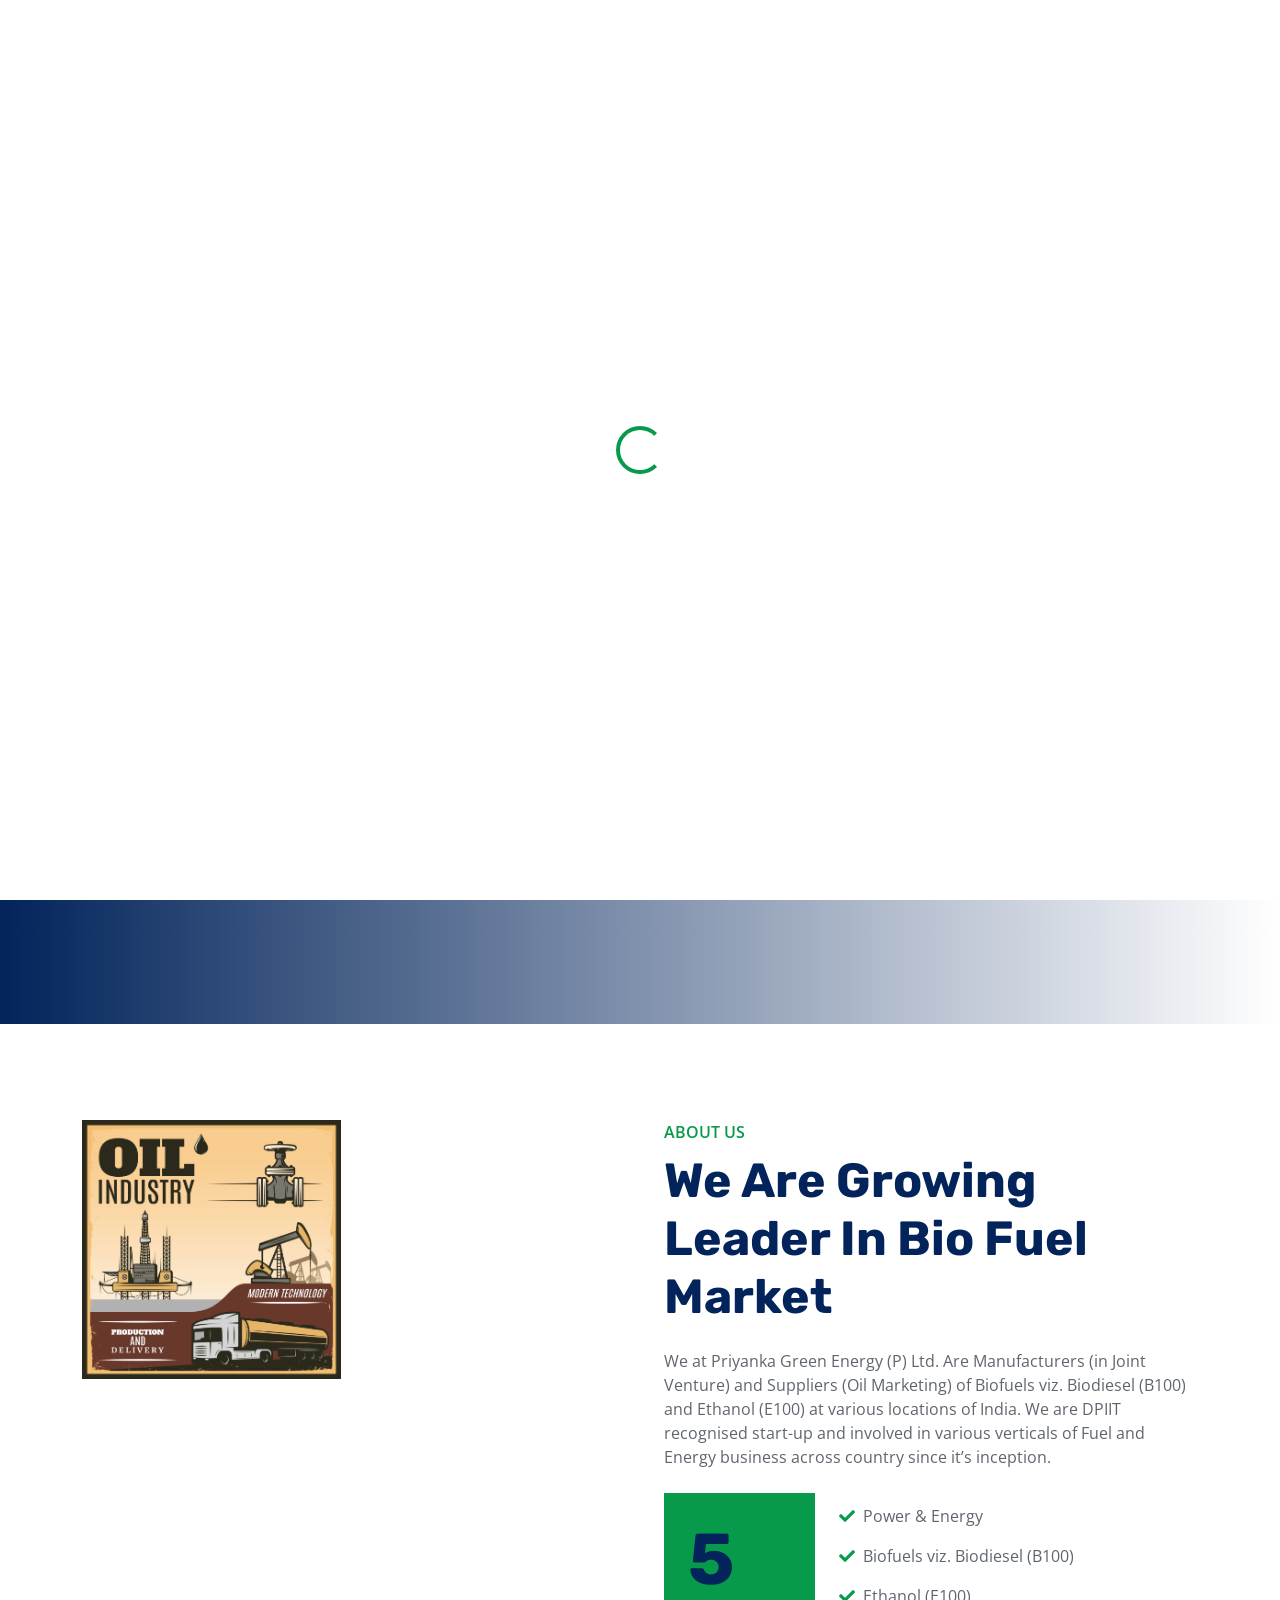
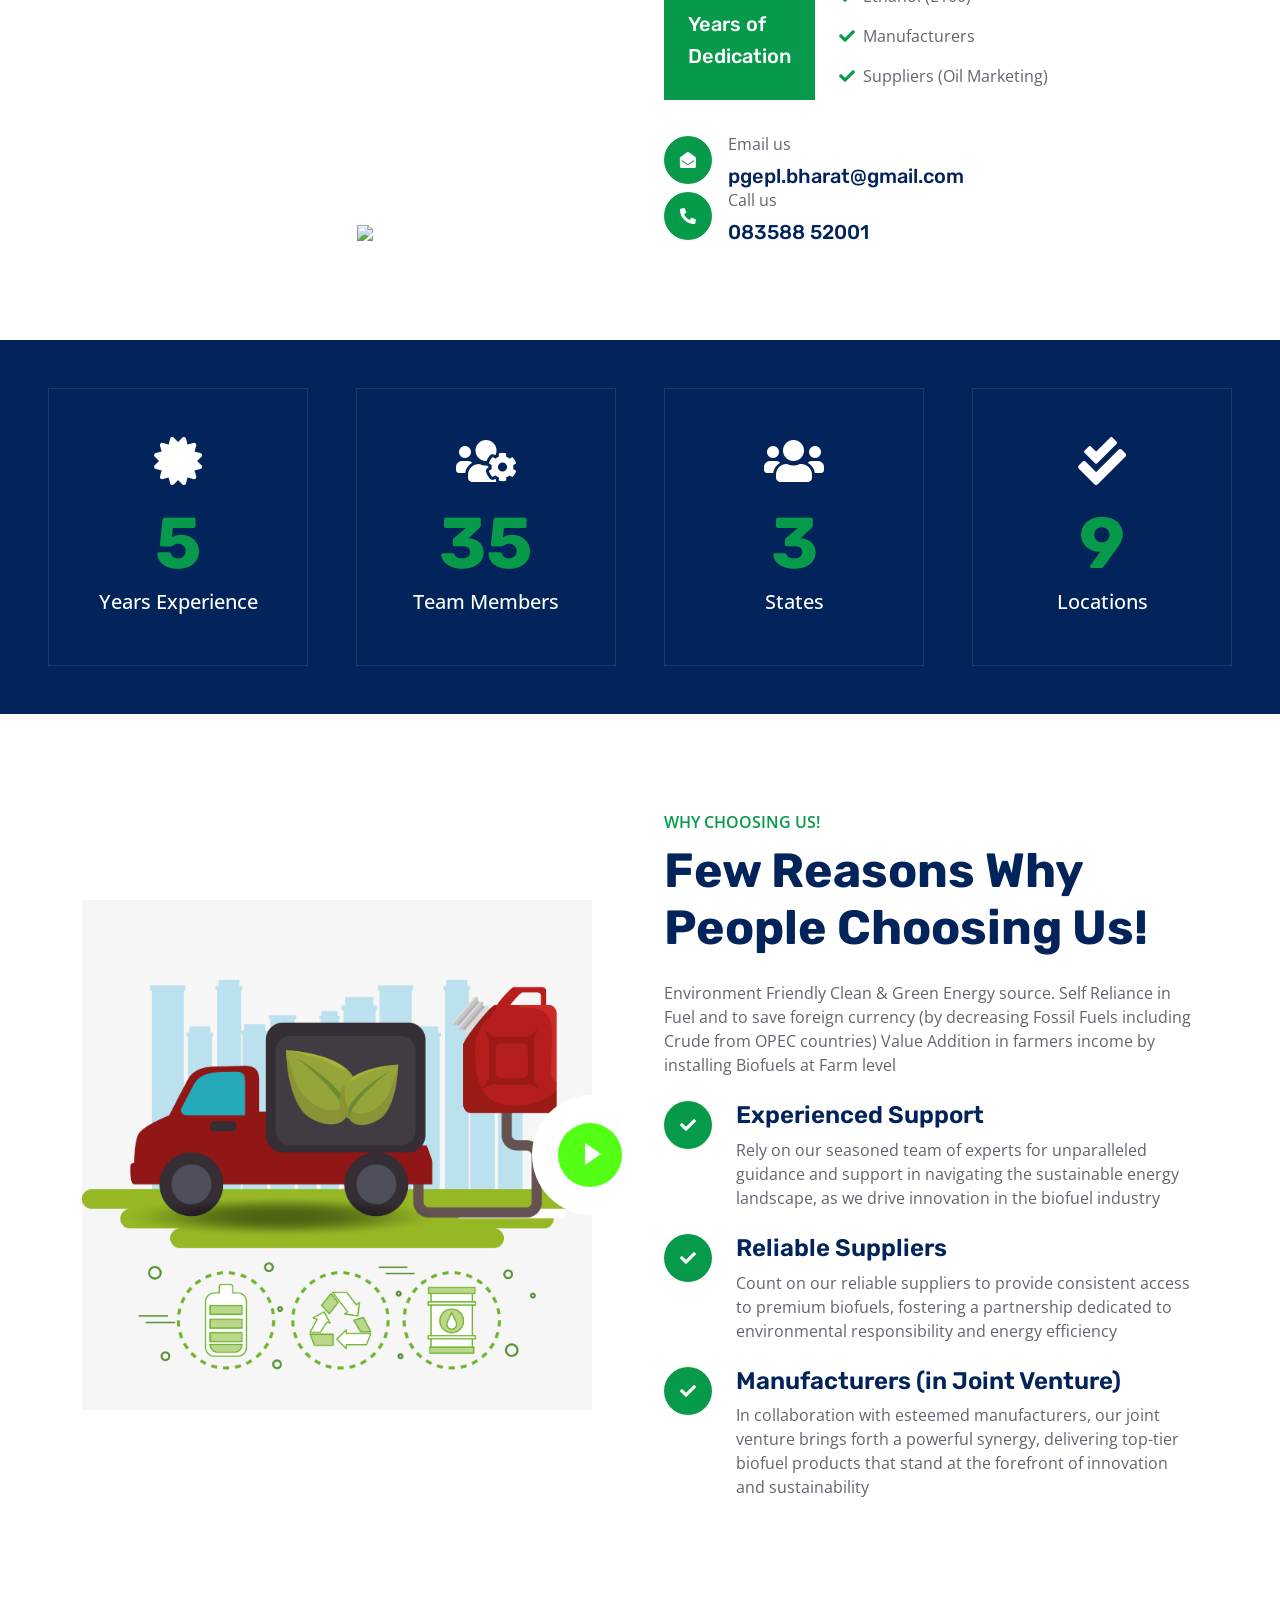
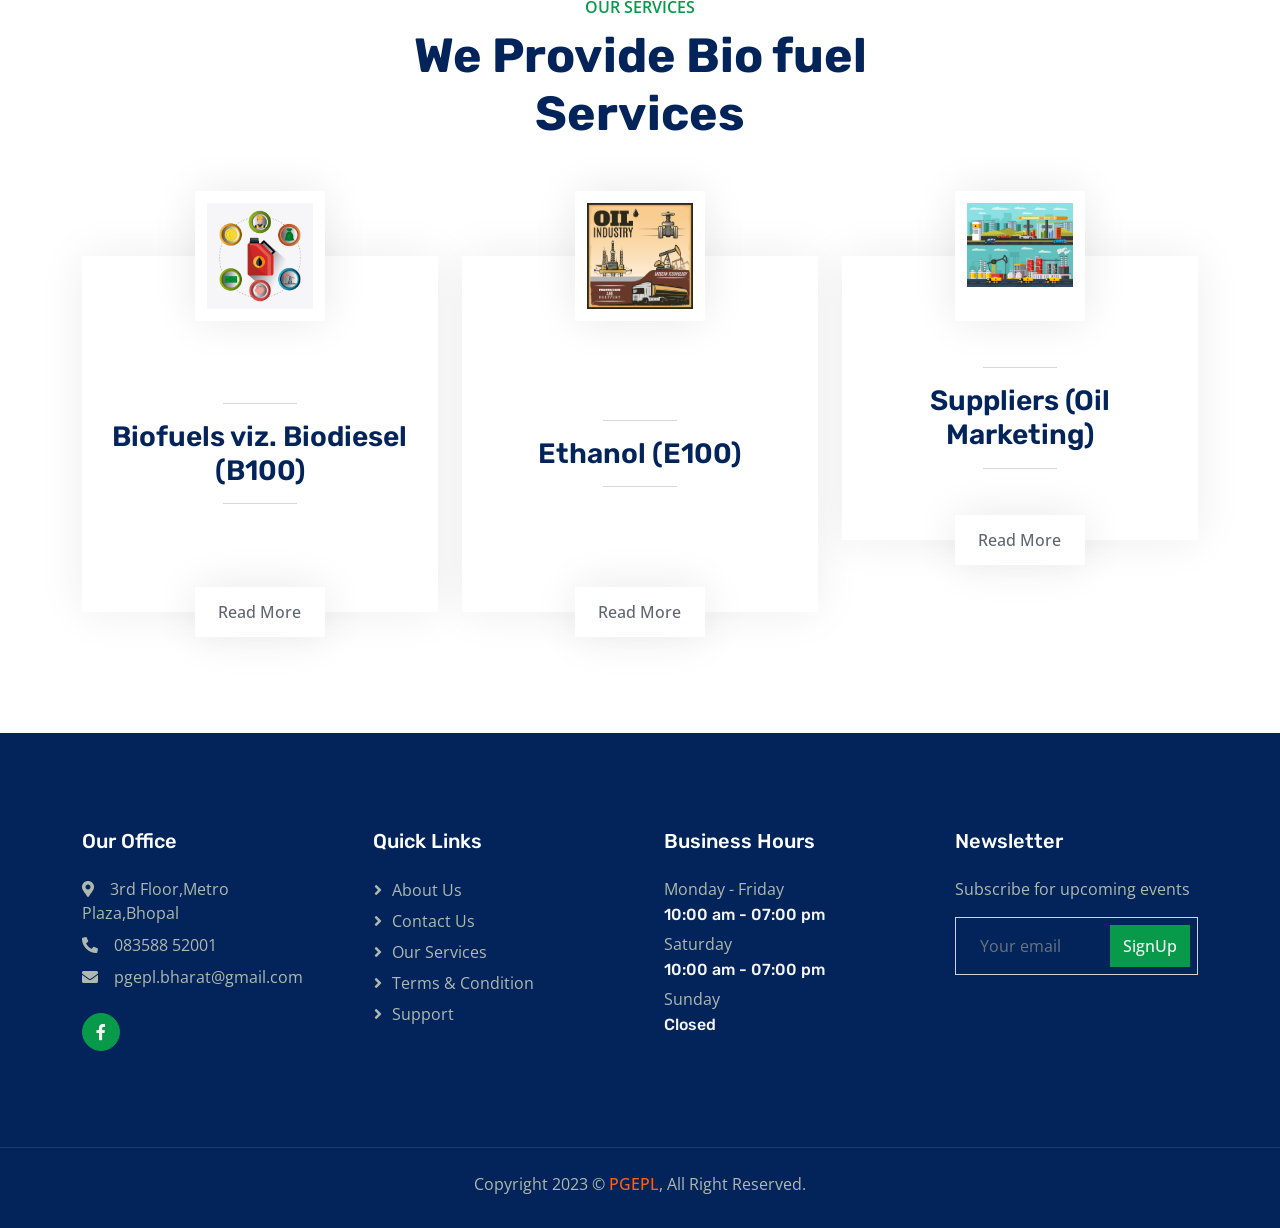
==== index.html @ a34cc84a "Update index.html" ====
<!DOCTYPE html>
<html lang="en">

<head>
    <meta charset="utf-8">
    <title> PGEPL</title>
    <meta content="width=device-width, initial-scale=1.0" name="viewport">
    <meta content="" name="keywords">
    <meta content="" name="description">

    <!-- Favicon -->
    <link href="img/logo.png" rel="icon">

    <!-- Google Web Fonts -->
    <link rel="preconnect" href="https://fonts.googleapis.com">
    <link rel="preconnect" href="https://fonts.gstatic.com" crossorigin>
    <link
        href="https://fonts.googleapis.com/css2?family=Open+Sans:wght@400;500;600&family=Rubik:wght@500;600;700&display=swap"
        rel="stylesheet">

    <!-- Icon Font Stylesheet -->
    <link href="https://cdnjs.cloudflare.com/ajax/libs/font-awesome/5.10.0/css/all.min.css" rel="stylesheet">
    <link href="https://cdn.jsdelivr.net/npm/bootstrap-icons@1.4.1/font/bootstrap-icons.css" rel="stylesheet">

    <!-- Libraries Stylesheet -->
    <link href="lib/animate/animate.min.css" rel="stylesheet">
    <link href="lib/owlcarousel/assets/owl.carousel.min.css" rel="stylesheet">

    <!-- Customized Bootstrap Stylesheet -->
    <link href="css/bootstrap.min.css" rel="stylesheet">

    <!-- Template Stylesheet -->
    <link href="css/style.css" rel="stylesheet">
</head>
<script src="//code.tidio.co/h4qkjj7pdgiskaf4jbfsucmfs2gx9yry.js" async></script>
<body>

    <img src="img/logo.png" style="max-height: 50px; max-width: 100%; display: block; margin: auto;">
    <!-- Spinner Start -->
    <div id="spinner"
        class="show bg-white position-fixed translate-middle w-100 vh-100 top-50 start-50 d-flex align-items-center justify-content-center">
        <div class="spinner-border text-primary" role="status" style="width: 3rem; height: 3rem;"></div>
    </div>
    <!-- Spinner End -->


    <!-- Topbar Start -->
    <div class="container-fluid bg-dark px-0">
        <div class="row g-0 d-none d-lg-flex">
            <div class="col-lg-6 ps-5 text-start">
                <div class="h-100 d-inline-flex align-items-center text-white">
                    <span>Follow Us:</span>
                    <a class="btn btn-link text-light" href=""><i class="fab fa-facebook-f"></i></a>

                </div>
            </div>
            <div class="col-lg-6 text-end">
                <div class="h-100 topbar-right d-inline-flex align-items-center text-white py-2 px-5">
                    <span class="fs-5 fw-bold me-2"><i class="fa fa-phone-alt me-2"></i>Call Us:</span>
                    <span class="fs-5 fw-bold">083588 52001</span>
                </div>
            </div>
        </div>
    </div>
    <!-- Topbar End -->


    <!-- Navbar Start -->
    <nav class="navbar navbar-expand-lg bg-white navbar-light sticky-top py-0 pe-5">
        <a href="index.html" class="navbar-brand ps-5 me-0">
            <h1 class="text-white m-0">PGEPL</h1>
        </a>
        <button type="button" class="navbar-toggler me-0" data-bs-toggle="collapse" data-bs-target="#navbarCollapse">
            <span class="navbar-toggler-icon"></span>
        </button>
        <div class="collapse navbar-collapse" id="navbarCollapse">
            <div class="navbar-nav ms-auto p-4 p-lg-0">
                <a href="index.html" class="nav-item nav-link active">Home</a>
                <a href="about.html" class="nav-item nav-link">About</a>
<a href="#" class="nav-link dropdown-toggle" id="documentDropdown" role="button" data-bs-toggle="dropdown" aria-expanded="false">
                    Document
                </a>
                <ul class="dropdown-menu dropdown-menu-end" aria-labelledby="documentDropdown">
                    <li><a class="dropdown-item" href="https://drive.google.com/file/d/1G380LePktBTb6zk9jKPTNUI0zCYaTO8Y/view?usp=drive_link" target="_blank">Standalone station</a></li>
                    <!-- <li><a class="dropdown-item" href="https://example.com/doc2.pdf" target="_blank">Document 2</a></li> -->
                </ul>
                <!-- <a href="service.html" class="nav-item nav-link">Services</a>
                <div class="nav-item dropdown">
                    <a href="#" class="nav-link dropdown-toggle" data-bs-toggle="dropdown">Pages</a>
                    <div class="dropdown-menu bg-light m-0">
                        <a href="project.html" class="dropdown-item">Projects</a>
                        <a href="feature.html" class="dropdown-item">Features</a>
                        <a href="team.html" class="dropdown-item">Our Team</a>
                        <a href="testimonial.html" class="dropdown-item">Testimonial</a>
                        <a href="404.html" class="dropdown-item">404 Page</a>
                    </div>
                </div>-->
                <a href="contact.html" class="nav-item nav-link active">Contact</a>
            </div>
           <!-- <a href="" class="btn btn-primary px-3 d-none d-lg-block">Get A Quote</a>-->
        </div>
    </nav>
    <!-- Hover Effects CSS -->
<style>
    /* Change the color of the 'Document' item on hover */
    .navbar-nav .nav-item.dropdown:hover > .nav-link {
        color: #007bff; /* Change to your desired color */
    }

    /* Hover effect for dropdown items */
    .dropdown-menu .dropdown-item:hover {
        background-color: #f1f1f1; /* Change background color */
        color: #007bff; /* Change text color */
    }

    /* Add rounded corners to the dropdown box */
    .dropdown-menu {
        border-radius: 8px; /* Adjust the value for more or less curve */
    }
</style>
    <!-- Navbar End -->


    <!-- Carousel Start -->
    <div class="container-fluid px-0 mb-5">
        <div id="header-carousel" class="carousel slide" data-bs-ride="carousel">
            <div class="carousel-inner">
                <div class="carousel-item active">
                    <img class="w-100" src="img/carousel-1.jpg" alt="Image">
                    <div class="carousel-caption">
                        <div class="container">
                            <div class="row justify-content-center">
                                <div class="col-lg-10 text-start">
                                    <p class="fs-5 fw-medium text-primary text-uppercase animated slideInRight">5 Years
                                        of Working Experience</p>
                                    <h1 class="display-1 text-white mb-5 animated slideInRight">Bio Fuel Solution
                                        Providing Company</h1>
                                    <!-- <a href="" class="btn btn-primary py-3 px-5 animated slideInRight">Explore More</a>-->
                                </div>
                            </div>
                        </div>
                    </div>
                </div>
                <div class="carousel-item">
                    <img class="w-100" src="img/carousel-2.jpg" alt="Image">
                    <div class="carousel-caption">
                        <div class="container">
                            <div class="row justify-content-center">
                                <div class="col-lg-10 text-start">
                                    <p class="fs-5 fw-medium text-primary text-uppercase animated slideInRight">5 Years
                                        of Working Experience</p>
                                    <h1 class="display-1 text-white mb-5 animated slideInRight">The Best Reliable
                                        Industry Solution</h1>
                                    <a href="" class="btn btn-primary py-3 px-5 animated slideInRight">Explore More</a>
                                </div>
                            </div>
                        </div>
                    </div>
                </div>
            </div>
            <button class="carousel-control-prev" type="button" data-bs-target="#header-carousel" data-bs-slide="prev">
                <span class="carousel-control-prev-icon" aria-hidden="true"></span>
                <span class="visually-hidden">Previous</span>
            </button>
            <button class="carousel-control-next" type="button" data-bs-target="#header-carousel" data-bs-slide="next">
                <span class="carousel-control-next-icon" aria-hidden="true"></span>
                <span class="visually-hidden">Next</span>
            </button>
        </div>
    </div>
    <!-- Carousel End -->


    <!-- About Start -->
    <div class="container-xxl py-5">
        <div class="container">
            <div class="row g-5">
                <div class="col-lg-6">
                    <div class="row gx-3 h-100">
                        <div class="col-6 align-self-start wow fadeInUp" data-wow-delay="0.1s">
                            <img class="img-fluid" src="img/about-1.jpg">
                        </div>
                        <div class="col-6 align-self-end wow fadeInDown" data-wow-delay="0.1s">
                            <img class="img-fluid" src="img/about-2.jpg">
                        </div>
                    </div>
                </div>
                <div class="col-lg-6 wow fadeIn" data-wow-delay="0.5s">
                    <p class="fw-medium text-uppercase text-primary mb-2">About Us</p>
                    <h1 class="display-5 mb-4">We Are Growing Leader In Bio Fuel Market</h1>
                    <p class="mb-4">We at Priyanka Green Energy (P) Ltd. Are Manufacturers (in Joint Venture) and
                        Suppliers (Oil Marketing) of Biofuels viz.
                        Biodiesel (B100) and Ethanol (E100) at various locations of India.
                        We are DPIIT recognised start-up and involved in various verticals of Fuel and Energy business
                        across country since it’s inception.
                    <div class="d-flex align-items-center mb-4">
                        <div class="flex-shrink-0 bg-primary p-4">
                            <h1 class="display-2">5</h1>
                            <h5 class="text-white">Years of</h5>
                            <h5 class="text-white">Dedication</h5>
                        </div>
                        <div class="ms-4">
                            <p><i class="fa fa-check text-primary me-2"></i>Power & Energy</p>
                            <p><i class="fa fa-check text-primary me-2"></i>Biofuels viz. Biodiesel (B100)</p>
                            <p><i class="fa fa-check text-primary me-2"></i>Ethanol (E100)</p>
                            <p><i class="fa fa-check text-primary me-2"></i>Manufacturers</p>
                            <p class="mb-0"><i class="fa fa-check text-primary me-2"></i>Suppliers (Oil Marketing)</p>
                        </div>
                    </div>
                    <div class="row pt-2">
                        <div class="col-sm-6">
                            <div class="d-flex align-items-center">
                                <div class="flex-shrink-0 btn-lg-square rounded-circle bg-primary">
                                    <i class="fa fa-envelope-open text-white"></i>
                                </div>
                                <div class="ms-3">
                                    <p class="mb-2">Email us</p>
                                    <h5 class="mb-0">pgepl.bharat@gmail.com</h5>
                                </div>
                            </div>
                        </div>
                        <div class="col-sm-6">
                            <div class="d-flex align-items-center">
                                <div class="flex-shrink-0 btn-lg-square rounded-circle bg-primary">
                                    <i class="fa fa-phone-alt text-white"></i>
                                </div>
                                <div class="ms-3">
                                    <p class="mb-2">Call us</p>
                                    <h5 class="mb-0">083588 52001</h5>
                                </div>
                            </div>
                        </div>
                    </div>
                </div>
            </div>
        </div>
    </div>
    <!-- About End -->


    <!-- Facts Start -->
    <div class="container-fluid facts my-5 p-5">
        <div class="row g-5">
            <div class="col-md-6 col-xl-3 wow fadeIn" data-wow-delay="0.1s">
                <div class="text-center border p-5">
                    <i class="fa fa-certificate fa-3x text-white mb-3"></i>
                    <h1 class="display-2 text-primary mb-0" data-toggle="counter-up">5</h1>
                    <span class="fs-5 fw-semi-bold text-white">Years Experience</span>
                </div>
            </div>
            <div class="col-md-6 col-xl-3 wow fadeIn" data-wow-delay="0.3s">
                <div class="text-center border p-5">
                    <i class="fa fa-users-cog fa-3x text-white mb-3"></i>
                    <h1 class="display-2 text-primary mb-0" data-toggle="counter-up">35</h1>
                    <span class="fs-5 fw-semi-bold text-white">Team Members</span>
                </div>
            </div>
            <div class="col-md-6 col-xl-3 wow fadeIn" data-wow-delay="0.5s">
                <div class="text-center border p-5">
                    <i class="fa fa-users fa-3x text-white mb-3"></i>
                    <h1 class="display-2 text-primary mb-0" data-toggle="counter-up">3</h1>
                    <span class="fs-5 fw-semi-bold text-white">States</span>
                </div>
            </div>
            <div class="col-md-6 col-xl-3 wow fadeIn" data-wow-delay="0.7s">
                <div class="text-center border p-5">
                    <i class="fa fa-check-double fa-3x text-white mb-3"></i>
                    <h1 class="display-2 text-primary mb-0" data-toggle="counter-up">9</h1>
                    <span class="fs-5 fw-semi-bold text-white">Locations</span>
                </div>
            </div>
        </div>
    </div>
    <!-- Facts End -->


    <!-- Features Start -->
    <div class="container-xxl py-5">
        <div class="container">
            <div class="row g-5 align-items-center">
                <div class="col-lg-6 wow fadeInUp" data-wow-delay="0.1s">
                    <div class="position-relative me-lg-4">
                        <img class="img-fluid w-100" src="img/feature.jpg" alt="">
                        <span
                            class="position-absolute top-50 start-100 translate-middle bg-white rounded-circle d-none d-lg-block"
                            style="width: 120px; height: 120px;"></span>
                        <button type="button" class="btn-play" data-bs-toggle="modal"
                            data-src="https://www.youtube.com/embed/DWRcNpR6Kdc" data-bs-target="#videoModal">
                            <span></span>
                        </button>
                    </div>
                </div>
                <div class="col-lg-6 wow fadeInUp" data-wow-delay="0.5s">
                    <p class="fw-medium text-uppercase text-primary mb-2">Why Choosing Us!</p>
                    <h1 class="display-5 mb-4">Few Reasons Why People Choosing Us!</h1>
                    <p class="mb-4">Environment Friendly Clean & Green Energy source.
                        Self Reliance in Fuel and to save foreign currency (by decreasing Fossil Fuels including Crude
                        from OPEC countries)
                        Value Addition in farmers income by installing Biofuels at Farm level
                    </p>
                    <div class="row gy-4">
                        <div class="col-12">
                            <div class="d-flex">
                                <div class="flex-shrink-0 btn-lg-square rounded-circle bg-primary">
                                    <i class="fa fa-check text-white"></i>
                                </div>
                                <div class="ms-4">
                                    <h4>Experienced Support</h4>
                                    <span>Rely on our seasoned team of experts for unparalleled
                                        guidance and support in navigating the sustainable energy
                                        landscape, as we drive innovation in the biofuel industry</span>
                                </div>
                            </div>
                        </div>
                        <div class="col-12">
                            <div class="d-flex">
                                <div class="flex-shrink-0 btn-lg-square rounded-circle bg-primary">
                                    <i class="fa fa-check text-white"></i>
                                </div>
                                <div class="ms-4">
                                    <h4>Reliable Suppliers</h4>
                                    <span>Count on our reliable suppliers to provide consistent access to premium
                                        biofuels, fostering a partnership dedicated to environmental responsibility and
                                        energy efficiency</span>
                                </div>
                            </div>
                        </div>
                        <div class="col-12">
                            <div class="d-flex">
                                <div class="flex-shrink-0 btn-lg-square rounded-circle bg-primary">
                                    <i class="fa fa-check text-white"></i>
                                </div>
                                <div class="ms-4">
                                    <h4>Manufacturers (in Joint Venture)</h4>
                                    <span>In collaboration with esteemed manufacturers, our joint venture brings forth a
                                        powerful synergy, delivering top-tier biofuel products that stand at the
                                        forefront of innovation and sustainability</span>
                                </div>
                            </div>
                        </div>
                    </div>
                </div>
            </div>
        </div>
    </div>
    <!-- Features End -->


    <!-- Video Modal Start -->
    <div class="modal modal-video fade" id="videoModal" tabindex="-1" aria-labelledby="exampleModalLabel"
        aria-hidden="true">
        <div class="modal-dialog">
            <div class="modal-content rounded-0">
                <div class="modal-header">
                    <<h3 class="modal-title" id="exampleModalLabel">Youtube Video</h3>
                        <button type="button" class="btn-close" data-bs-dismiss="modal" aria-label="Close"></button>
                </div>
                <div class="modal-body">
                    <!-- 16:9 aspect ratio -->
                    <div class="ratio ratio-16x9">
                        <iframe class="embed-responsive-item" src="" id="video" allowfullscreen
                            allowscriptaccess="always" allow="autoplay"></iframe>
                    </div>
                </div>
            </div>
        </div>
    </div>
    <!-- Video Modal End -->


    <!-- Service Start -->
    <div class="container-xxl py-5">
        <div class="container">
            <div class="text-center mx-auto pb-4 wow fadeInUp" data-wow-delay="0.1s" style="max-width: 600px;">
                <p class="fw-medium text-uppercase text-primary mb-2">Our Services</p>
                <h1 class="display-5 mb-4">We Provide Bio fuel Services</h1>
            </div>
            <div class="row gy-5 gx-4">
                <div class="col-md-6 col-lg-4 wow fadeInUp" data-wow-delay="0.1s">
                    <div class="service-item">
                        <img class="img-fluid" src="img/service-1.jpg" alt="">
                        <div class="service-img">
                            <img class="img-fluid" src="img/service-1.jpg" alt="">
                        </div>
                        <div class="service-detail">
                            <div class="service-title">
                                <hr class="w-25">
                                <h3 class="mb-0">Biofuels viz. Biodiesel (B100)</h3>
                                <hr class="w-25">
                            </div>
                            <div class="service-text">
                                <p class="text-white mb-0">Power your journey sustainably with our Biodiesel (B100), a
                                    renewable biofuel that not only reduces carbon emissions but also ensures a cleaner,
                                    greener fueling solution</p>
                            </div>
                        </div>
                        <a class="btn btn-light" href="">Read More</a>
                    </div>
                </div>
                <div class="col-md-6 col-lg-4 wow fadeInUp" data-wow-delay="0.3s">
                    <div class="service-item">
                        <img class="img-fluid" src="img/service-2.jpg" alt="">
                        <div class="service-img">
                            <img class="img-fluid" src="img/service-2.jpg" alt="">
                        </div>
                        <div class="service-detail">
                            <div class="service-title">
                                <hr class="w-25">
                                <h3 class="mb-0">Ethanol (E100)</h3>
                                <hr class="w-25">
                            </div>
                            <div class="service-text">
                                <p class="text-white mb-0">Embrace a greener fuel choice with our Ethanol (E100), a
                                    high-octane biofuel that not only delivers enhanced engine performance but also
                                    contributes to a more sustainable and eco-friendly energy future</p>
                            </div>
                        </div>
                        <a class="btn btn-light" href="">Read More</a>
                    </div>
                </div>
                <div class="col-md-6 col-lg-4 wow fadeInUp" data-wow-delay="0.5s">
                    <div class="service-item">
                        <img class="img-fluid" src="img/service-3.jpg" alt="">
                        <div class="service-img">
                            <img class="img-fluid" src="img/service-3.jpg" alt="">
                        </div>
                        <div class="service-detail">
                            <div class="service-title">
                                <hr class="w-25">
                                <h3 class="mb-0">Suppliers (Oil Marketing)</h3>
                                <hr class="w-25">
                            </div>
                            <div class="service-text">
                                <p class="text-white mb-0">Rely on our trusted network of oil marketing suppliers, 
                                    ensuring a seamless and reliable source for your energy needs. 
                                    We prioritize quality and consistency to meet the demands of a dynamic market</p>
                            </div>
                        </div>
                        <a class="btn btn-light" href="">Read More</a>
                    </div>
                </div>
            </div>
        </div>
    </div>
    <!-- Service End -->


    <!-- Project Start 
    <div class="container-fluid bg-dark pt-5 my-5 px-0">
        <div class="text-center mx-auto mt-5 wow fadeIn" data-wow-delay="0.1s" style="max-width: 600px;">
            <p class="fw-medium text-uppercase text-primary mb-2">Our Projects</p>
            <h1 class="display-5 text-white mb-5">See What We Have Completed Recently</h1>
        </div>
        <div class="owl-carousel project-carousel wow fadeIn" data-wow-delay="0.1s">
            <a class="project-item" href="">
                <img class="img-fluid" src="img/project-1.jpg" alt="">
                <div class="project-title">
                    <h5 class="text-primary mb-0">Auto Engineering</h5>
                </div>
            </a>
            <a class="project-item" href="">
                <img class="img-fluid" src="img/project-2.jpg" alt="">
                <div class="project-title">
                    <h5 class="text-primary mb-0">Civil Engineering</h5>
                </div>
            </a>
            <a class="project-item" href="">
                <img class="img-fluid" src="img/project-3.jpg" alt="">
                <div class="project-title">
                    <h5 class="text-primary mb-0">Gas Engineering</h5>
                </div>
            </a>
            <a class="project-item" href="">
                <img class="img-fluid" src="img/project-4.jpg" alt="">
                <div class="project-title">
                    <h5 class="text-primary mb-0">Power Engineering</h5>
                </div>
            </a>
            <a class="project-item" href="">
                <img class="img-fluid" src="img/project-5.jpg" alt="">
                <div class="project-title">
                    <h5 class="text-primary mb-0">Energy Engineering</h5>
                </div>
            </a>
            <a class="project-item" href="">
                <img class="img-fluid" src="img/project-6.jpg" alt="">
                <div class="project-title">
                    <h5 class="text-primary mb-0">Water Engineering</h5>
                </div>
            </a>
        </div>
    </div>-->
    <!-- Project End -->


    <!-- Team Start
    <div class="container-xxl py-5">
        <div class="container">
            <div class="text-center mx-auto wow fadeInUp" data-wow-delay="0.1s" style="max-width: 600px;">
                <p class="fw-medium text-uppercase text-primary mb-2">Our Team</p>
                <h1 class="display-5 mb-5">Dedicated Team Members</h1>
            </div>
            <div class="row g-4">
                <div class="col-lg-4 col-md-6 wow fadeInUp" data-wow-delay="0.1s">
                    <div class="team-item">
                        <img class="img-fluid" src="img/team-1.jpg" alt="">
                        <div class="d-flex">
                            <div class="flex-shrink-0 btn-square bg-primary" style="width: 90px; height: 90px;">
                                <i class="fa fa-2x fa-share text-white"></i>
                            </div>
                            <div class="position-relative overflow-hidden bg-light d-flex flex-column justify-content-center w-100 ps-4"
                                style="height: 90px;">
                                <h5>Rob Miller</h5>
                                <span class="text-primary">CEO & Founder</span>
                                <div class="team-social">
                                    <a class="btn btn-square btn-dark rounded-circle mx-1" href=""><i
                                            class="fab fa-facebook-f"></i></a>
                                    <a class="btn btn-square btn-dark rounded-circle mx-1" href=""><i
                                            class="fab fa-twitter"></i></a>
                                    <a class="btn btn-square btn-dark rounded-circle mx-1" href=""><i
                                            class="fab fa-instagram"></i></a>
                                </div>
                            </div>
                        </div>
                    </div>
                </div>
                <div class="col-lg-4 col-md-6 wow fadeInUp" data-wow-delay="0.3s">
                    <div class="team-item">
                        <img class="img-fluid" src="img/team-2.jpg" alt="">
                        <div class="d-flex">
                            <div class="flex-shrink-0 btn-square bg-primary" style="width: 90px; height: 90px;">
                                <i class="fa fa-2x fa-share text-white"></i>
                            </div>
                            <div class="position-relative overflow-hidden bg-light d-flex flex-column justify-content-center w-100 ps-4"
                                style="height: 90px;">
                                <h5>Adam Crew</h5>
                                <span class="text-primary">Project Manager</span>
                                <div class="team-social">
                                    <a class="btn btn-square btn-dark rounded-circle mx-1" href=""><i
                                            class="fab fa-facebook-f"></i></a>
                                    <a class="btn btn-square btn-dark rounded-circle mx-1" href=""><i
                                            class="fab fa-twitter"></i></a>
                                    <a class="btn btn-square btn-dark rounded-circle mx-1" href=""><i
                                            class="fab fa-instagram"></i></a>
                                </div>
                            </div>
                        </div>
                    </div>
                </div>
                <div class="col-lg-4 col-md-6 wow fadeInUp" data-wow-delay="0.5s">
                    <div class="team-item">
                        <img class="img-fluid" src="img/team-3.jpg" alt="">
                        <div class="d-flex">
                            <div class="flex-shrink-0 btn-square bg-primary" style="width: 90px; height: 90px;">
                                <i class="fa fa-2x fa-share text-white"></i>
                            </div>
                            <div class="position-relative overflow-hidden bg-light d-flex flex-column justify-content-center w-100 ps-4"
                                style="height: 90px;">
                                <h5>Peter Farel</h5>
                                <span class="text-primary">Engineer</span>
                                <div class="team-social">
                                    <a class="btn btn-square btn-dark rounded-circle mx-1" href=""><i
                                            class="fab fa-facebook-f"></i></a>
                                    <a class="btn btn-square btn-dark rounded-circle mx-1" href=""><i
                                            class="fab fa-twitter"></i></a>
                                    <a class="btn btn-square btn-dark rounded-circle mx-1" href=""><i
                                            class="fab fa-instagram"></i></a>
                                </div>
                            </div>
                        </div>
                    </div>
                </div>
            </div>
        </div>
    </div>
     Team End -->


    <!-- Testimonial Start
    <div class="container-xxl py-5">
        <div class="container">
            <div class="text-center mx-auto wow fadeInUp" data-wow-delay="0.1s" style="max-width: 600px;">
                <p class="fw-medium text-uppercase text-primary mb-2">Testimonial</p>
                <h1 class="display-5 mb-5">What Our Clients Say!</h1>
            </div>
            <div class="owl-carousel testimonial-carousel wow fadeInUp" data-wow-delay="0.1s">
                <div class="testimonial-item text-center">
                    <div class="testimonial-img position-relative">
                        <img class="img-fluid rounded-circle mx-auto mb-5" src="img/testimonial-1.jpg">
                        <div class="btn-square bg-primary rounded-circle">
                            <i class="fa fa-quote-left text-white"></i>
                        </div>
                    </div>
                    <div class="testimonial-text text-center rounded p-4">
                        <p>Clita clita tempor justo dolor ipsum amet kasd amet duo justo duo duo labore sed sed. Magna
                            ut diam sit et amet stet eos sed clita erat magna elitr erat sit sit erat at rebum justo sea
                            clita.</p>
                        <h5 class="mb-1">Client Name</h5>
                        <span class="fst-italic">Profession</span>
                    </div>
                </div>
                <div class="testimonial-item text-center">
                    <div class="testimonial-img position-relative">
                        <img class="img-fluid rounded-circle mx-auto mb-5" src="img/testimonial-2.jpg">
                        <div class="btn-square bg-primary rounded-circle">
                            <i class="fa fa-quote-left text-white"></i>
                        </div>
                    </div>
                    <div class="testimonial-text text-center rounded p-4">
                        <p>Clita clita tempor justo dolor ipsum amet kasd amet duo justo duo duo labore sed sed. Magna
                            ut diam sit et amet stet eos sed clita erat magna elitr erat sit sit erat at rebum justo sea
                            clita.</p>
                        <h5 class="mb-1">Client Name</h5>
                        <span class="fst-italic">Profession</span>
                    </div>
                </div>
                <div class="testimonial-item text-center">
                    <div class="testimonial-img position-relative">
                        <img class="img-fluid rounded-circle mx-auto mb-5" src="img/testimonial-3.jpg">
                        <div class="btn-square bg-primary rounded-circle">
                            <i class="fa fa-quote-left text-white"></i>
                        </div>
                    </div>
                    <div class="testimonial-text text-center rounded p-4">
                        <p>Clita clita tempor justo dolor ipsum amet kasd amet duo justo duo duo labore sed sed. Magna
                            ut diam sit et amet stet eos sed clita erat magna elitr erat sit sit erat at rebum justo sea
                            clita.</p>
                        <h5 class="mb-1">Client Name</h5>
                        <span class="fst-italic">Profession</span>
                    </div>
                </div>
            </div>
        </div>
    </div>
    <!-- Testimonial End -->


    <!-- Footer Start -->
    <div class="container-fluid bg-dark footer mt-5 py-5 wow fadeIn" data-wow-delay="0.1s">
        <div class="container py-5">
            <div class="row g-5">
                <div class="col-lg-3 col-md-6">
                    <h5 class="text-white mb-4">Our Office</h5>
                    <p class="mb-2"><i class="fa fa-map-marker-alt me-3"></i>3rd Floor,Metro Plaza,Bhopal</p>
                    <p class="mb-2"><i class="fa fa-phone-alt me-3"></i>083588 52001</p>
                    <p class="mb-2"><i class="fa fa-envelope me-3"></i>pgepl.bharat@gmail.com</p>
                    <div class="d-flex pt-3">
                       
                        <a class="btn btn-square btn-primary rounded-circle me-2" href=""><i
                                class="fab fa-facebook-f"></i></a>
                      <!--  <a class="btn btn-square btn-primary rounded-circle me-2" href=""><i
                                class="fab fa-youtube"></i></a>
                        <a class="btn btn-square btn-primary rounded-circle me-2" href=""><i
                                class="fab fa-linkedin-in"></i></a>
                                 <a class="btn btn-square btn-primary rounded-circle me-2" href=""><i
                                class="fab fa-twitter"></i></a>-->
                    </div>
                </div>
                <div class="col-lg-3 col-md-6">
                    <h5 class="text-white mb-4">Quick Links</h5>
                    <a class="btn btn-link" href="">About Us</a>
                    <a class="btn btn-link" href="">Contact Us</a>
                    <a class="btn btn-link" href="">Our Services</a>
                    <a class="btn btn-link" href="">Terms & Condition</a>
                    <a class="btn btn-link" href="">Support</a>
                </div>
                <div class="col-lg-3 col-md-6">
                    <h5 class="text-white mb-4">Business Hours</h5>
                    <p class="mb-1">Monday - Friday</p>
                    <h6 class="text-light">10:00 am - 07:00 pm</h6>
                    <p class="mb-1">Saturday</p>
                    <h6 class="text-light">10:00 am - 07:00 pm</h6>
                    <p class="mb-1">Sunday</p>
                    <h6 class="text-light">Closed</h6>
                </div>
                <div class="col-lg-3 col-md-6">
                    <h5 class="text-white mb-4">Newsletter</h5>
                    <p>Subscribe for upcoming events</p>
                    <div class="position-relative w-100">
                        <input class="form-control bg-transparent w-100 py-3 ps-4 pe-5" type="text"
                            placeholder="Your email">
                        <button type="button"
                            class="btn btn-primary py-2 position-absolute top-0 end-0 mt-2 me-2">SignUp</button>
                    </div>
                </div>
            </div>
        </div>
    </div>
    <!-- Footer End -->


    <!-- Copyright Start -->
    <div class="container-fluid copyright bg-dark py-4">
        <div class="container text-center">
            <p class="mb-2">Copyright 2023 &copy; <a class="fw-semi-bold" href="#">PGEPL</a>, All Right Reserved.
            </p>
            <!--/*** This template is free as long as you keep the footer author’s credit link/attribution link/backlink. If you'd like to use the template without the footer author’s credit link/attribution link/backlink, you can purchase the Credit Removal License from "https://htmlcodex.com/credit-removal". Thank you for your support. ***/-->
            <!--<p class="mb-0">Designed By <a class="fw-semi-bold" href="https://htmlcodex.com">Code Wave Solutions</a>
                Distributed
                By: <a href="https://themewagon.com">ThemeWagon</a> </p>-->
        </div>
    </div>
    <!-- Copyright End -->


    <!-- Back to Top -->
    <a href="#" class="btn btn-lg btn-primary btn-lg-square rounded-circle back-to-top"><i
            class="bi bi-arrow-up"></i></a>


    <!-- JavaScript Libraries -->
    <script src="https://code.jquery.com/jquery-3.4.1.min.js"></script>
    <script src="https://cdn.jsdelivr.net/npm/bootstrap@5.0.0/dist/js/bootstrap.bundle.min.js"></script>
    <script src="lib/wow/wow.min.js"></script>
    <script src="lib/easing/easing.min.js"></script>
    <script src="lib/waypoints/waypoints.min.js"></script>
    <script src="lib/owlcarousel/owl.carousel.min.js"></script>
    <script src="lib/counterup/counterup.min.js"></script>

    <!-- Template Javascript -->
    <script src="js/main.js"></script>
</body>

</html>
---- css/style.css ----
/********** Template CSS **********/
:root {
    --primary: #53ff14;
    --secondary: #5F656F;
    --light: #F5F5F5;
    --dark: #02245B;
}

.back-to-top {
    position: fixed;
    display: none;
    right: 30px;
    bottom: 30px;
    z-index: 99;
}

h1,
h2,
.h1,
.h2,
.fw-bold {
    font-weight: 700 !important;
}

h3,
h4,
.h3,
.h4,
.fw-medium {
    font-weight: 600 !important;
}

h5,
h6,
.h5,
.h6,
.fw-semi-bold {
    font-weight: 500 !important;
}


/*** Spinner ***/
#spinner {
    opacity: 0;
    visibility: hidden;
    transition: opacity .5s ease-out, visibility 0s linear .5s;
    z-index: 99999;
}

#spinner.show {
    transition: opacity .5s ease-out, visibility 0s linear 0s;
    visibility: visible;
    opacity: 1;
}


/*** Button ***/
.btn {
    transition: .5s;
    font-weight: 500;
}

.btn-primary,
.btn-outline-primary:hover {
    color:#F5F5F5;
}

.btn-square {
    width: 38px;
    height: 38px;
}

.btn-sm-square {
    width: 32px;
    height: 32px;
}

.btn-lg-square {
    width: 48px;
    height: 48px;
}

.btn-square,
.btn-sm-square,
.btn-lg-square {
    padding: 0;
    display: flex;
    align-items: center;
    justify-content: center;
    font-weight: normal;
}


.topbar-right {
    position: relative;
    background: #079a4a;
}

.topbar-right::before {
    position: absolute;
    content: "";
    width: 30px;
    height: 100%;
    top: 0;
    left: -15px;
    transform: skewX(-30deg);
    background-color: #f6f6f6;
}


/*** Navbar ***/
.navbar.sticky-top {
    top: -100px;
    transition: .5s;
}

.navbar .navbar-brand {
    position: relative;
    padding-right: 50px;
    height: 75px;
    display: flex;
    align-items: center;
    background: #079a4a;
}

.navbar .navbar-brand::after {
    position: absolute;
    content: "";
    width: 50px;
    height: 100%;
    top: 0;
    right: -25px;
    transform: skewX(-30deg);
    background-color: #079a4a;
}

.navbar .navbar-nav .nav-link {
    margin-right: 35px;
    padding: 20px 0;
    color: var(--dark);
    font-size: 18px;
    font-weight: 500;
    outline: none;
}

.navbar .navbar-nav .nav-link:hover,
.navbar .navbar-nav .nav-link.active {
    color: #079a4a;
}

.navbar .dropdown-toggle::after {
    border: none;
    content: "\f107";
    font-family: "Font Awesome 5 Free";
    font-weight: 900;
    vertical-align: middle;
    margin-left: 8px;
}

@media (max-width: 991.98px) {
    .navbar .navbar-nav .nav-link  {
        margin-right: 0;
        padding: 10px 0;
    }

    .navbar .navbar-nav {
        border-top: 1px solid #EEEEEE;
    }
}

@media (min-width: 992px) {
    .navbar .nav-item .dropdown-menu {
        display: block;
        border: none;
        margin-top: 0;
        top: 150%;
        opacity: 0;
        visibility: hidden;
        transition: .5s;
    }

    .navbar .nav-item:hover .dropdown-menu {
        top: 100%;
        visibility: visible;
        transition: .5s;
        opacity: 1;
    }
}


/*** Header ***/
.carousel-caption {
    top: 0;
    left: 0;
    right: 0;
    bottom: 0;
    display: flex;
    align-items: center;
    background: linear-gradient(to right, rgba(2, 36, 91, 1) 0%, rgba(2, 36, 91, 0) 100%);
    z-index: 1;
}

.carousel-control-prev,
.carousel-control-next {
    width: 15%;
}

.carousel-control-prev-icon,
.carousel-control-next-icon {
    width: 3.5rem;
    height: 3.5rem;
    background-color: var(--primary);
    border: 15px solid var(--primary);
    border-radius: 3.5rem;
}

@media (max-width: 768px) {
    #header-carousel .carousel-item {
        position: relative;
        min-height: 450px;
    }
    
    #header-carousel .carousel-item img {
        position: absolute;
        width: 100%;
        height: 100%;
        object-fit: cover;
    }
}

.page-header {
    background: linear-gradient(to right, rgba(2, 36, 91, 1) 0%, rgba(2, 36, 91, 0) 100%), url(../img/carousel-2.jpg) center center no-repeat;
    background-size: cover;
}

.page-header .breadcrumb-item+.breadcrumb-item::before {
    color: var(--light);
}

.page-header .breadcrumb-item,
.page-header .breadcrumb-item a {
    font-size: 18px;
    color: var(--light);
}


/*** Facts ***/
.facts {
    position: relative;
    margin: 6rem 0;
    background: var(--dark);
}

.facts .border {
    border-color: rgba(255, 255, 255, .1) !important;
}


/*** Features ***/
.btn-play {
    position: absolute;
    top: 50%;
    right: -30px;
    transform: translateY(-50%);
    display: block;
    box-sizing: content-box;
    width: 16px;
    height: 26px;
    border-radius: 100%;
    border: none;
    outline: none !important;
    padding: 18px 20px 20px 28px;
    background: var(--primary);
}

@media (max-width: 992px) {
    .btn-play {
        left: 50%;
        right: auto;
        transform: translate(-50%, -50%);
    }
}

.btn-play:before {
    content: "";
    position: absolute;
    z-index: 0;
    left: 50%;
    top: 50%;
    transform: translateX(-50%) translateY(-50%);
    display: block;
    width: 60px;
    height: 60px;
    background: var(--primary);
    border-radius: 100%;
    animation: pulse-border 1500ms ease-out infinite;
}

.btn-play:after {
    content: "";
    position: absolute;
    z-index: 1;
    left: 50%;
    top: 50%;
    transform: translateX(-50%) translateY(-50%);
    display: block;
    width: 60px;
    height: 60px;
    background: var(--primary);
    border-radius: 100%;
    transition: all 200ms;
}

.btn-play span {
    display: block;
    position: relative;
    z-index: 3;
    width: 0;
    height: 0;
    left: -1px;
    border-left: 16px solid #FFFFFF;
    border-top: 11px solid transparent;
    border-bottom: 11px solid transparent;
}

@keyframes pulse-border {
    0% {
        transform: translateX(-50%) translateY(-50%) translateZ(0) scale(1);
        opacity: 1;
    }

    100% {
        transform: translateX(-50%) translateY(-50%) translateZ(0) scale(2);
        opacity: 0;
    }
}

.modal-video .modal-dialog {
    position: relative;
    max-width: 800px;
    margin: 60px auto 0 auto;
}

.modal-video .modal-body {
    position: relative;
    padding: 0px;
}

.modal-video .close {
    position: absolute;
    width: 30px;
    height: 30px;
    right: 0px;
    top: -30px;
    z-index: 999;
    font-size: 30px;
    font-weight: normal;
    color: #FFFFFF;
    background: #000000;
    opacity: 1;
}


/*** Service ***/
.service-item {
    position: relative;
    margin: 65px 0 25px 0;
    box-shadow: 0 0 45px rgba(0, 0, 0, .07);
}

.service-item .service-img {
    position: absolute;
    padding: 12px;
    width: 130px;
    height: 130px;
    top: -65px;
    left: 50%;
    transform: translateX(-50%);
    background: #FFFFFF;
    box-shadow: 0 0 45px rgba(0, 0, 0, .09);
    z-index: 2;
}

.service-item .service-detail {
    position: absolute;
    width: 100%;
    height: 100%;
    top: 0;
    left: 0;
    overflow: hidden;
    z-index: 1;
}

.service-item .service-title {
    position: absolute;
    padding: 65px 30px 25px 30px;
    width: 100%;
    height: 100%;
    top: 0;
    left: 0;
    display: flex;
    flex-direction: column;
    align-items: center;
    justify-content: center;
    text-align: center;
    background: #FFFFFF;
    transition: .5s;
}

.service-item:hover .service-title {
    top: -100%;
}

.service-item .service-text {
    position: absolute;
    overflow: hidden;
    padding: 65px 30px 25px 30px;
    width: 100%;
    height: 100%;
    top: 100%;
    left: 0;
    display: flex;
    align-items: center;
    text-align: center;
    background: rgba(2, 36, 91, .7);
    transition: .5s;
}

.service-item:hover .service-text {
    top: 0;
}

.service-item .service-text::before {
    position: absolute;
    content: "";
    width: 100%;
    height: 100px;
    top: -100%;
    left: 0;
    transform: skewY(-12deg);
    background: #FFFFFF;
    transition: .5s;
}

.service-item:hover .service-text::before {
    top: -55px;
}

.service-item .btn {
    position: absolute;
    width: 130px;
    height: 50px;
    left: 50%;
    bottom: -25px;
    transform: translateX(-50%);
    display: flex;
    align-items: center;
    justify-content: center;
    color: var(--secondary);
    background: #FFFFFF;
    border: none;
    box-shadow: 0 0 45px rgba(0, 0, 0, .09);
    z-index: 2;
}

.service-item .btn:hover {
    color: #FFFFFF;
    background: var(--primary);
}


/*** Project ***/
.project-carousel {
    position: relative;
    background: var(--dark);
}

.project-item {
    position: relative;
    display: block;
}

.project-item img {
    transition: .5s;
}

.project-item:hover img,
.project-carousel .owl-item.center img {
    margin-top: -60px;
}

.project-item .project-title {
    position: absolute;
    padding: 0 15px;
    width: 100%;
    height: 80px;
    bottom: -110px;
    left: 0;
    display: flex;
    align-items: center;
    justify-content: center;
    text-align: center;
    background: var(--dark);
    transition: .5s;
}

.project-item:hover .project-title,
.project-carousel .owl-item.center .project-title  {
    bottom: -60px;
}

.project-item .project-title::before {
    position: absolute;
    content: "";
    width: 100%;
    height: 30px;
    top: -15px;
    left: 0;
    transform: skewY(-5deg);
    background: var(--dark);
    transition: .5s;
}

.project-carousel .owl-nav {
    position: absolute;
    width: 100%;
    height: 45px;
    top: 50%;
    left: 0;
    transform: translateY(-50%);
    display: flex;
    justify-content: space-between;
    transition: .5s;
    opacity: 0;
    z-index: 1;
}

.project-carousel:hover .owl-nav {
    opacity: 1;
}

.project-carousel .owl-nav .owl-prev,
.project-carousel .owl-nav .owl-next {
    margin: 0 30px;
    width: 45px;
    height: 45px;
    display: flex;
    align-items: center;
    justify-content: center;
    color: #FFFFFF;
    background: var(--primary);
    border-radius: 45px;
    font-size: 22px;
    transition: .5s;
}


/*** Team ***/
.team-item .team-social {
    position: absolute;
    width: 100%;
    height: 100%;
    top: 0;
    left: -100%;
    display: flex;
    align-items: center;
    background: var(--primary);
    transition: .5s;
}

.team-item:hover .team-social {
    left: 0;
}


/*** Testimonial ***/
.testimonial-carousel::before {
    position: absolute;
    content: "";
    top: 0;
    left: 0;
    height: 100%;
    width: 0;
    background: linear-gradient(to right, rgba(255, 255, 255, 1) 0%, rgba(255, 255, 255, 0) 100%);
    z-index: 1;
}

.testimonial-carousel::after {
    position: absolute;
    content: "";
    top: 0;
    right: 0;
    height: 100%;
    width: 0;
    background: linear-gradient(to left, rgba(255, 255, 255, 1) 0%, rgba(255, 255, 255, 0) 100%);
    z-index: 1;
}

@media (min-width: 768px) {
    .testimonial-carousel::before,
    .testimonial-carousel::after {
        width: 200px;
    }
}

@media (min-width: 992px) {
    .testimonial-carousel::before,
    .testimonial-carousel::after {
        width: 300px;
    }
}

.testimonial-carousel .owl-nav {
    position: absolute;
    width: 350px;
    top: 20px;
    left: 50%;
    transform: translateX(-50%);
    display: flex;
    justify-content: space-between;
    opacity: 0;
    transition: .5s;
    z-index: 1;
}

.testimonial-carousel:hover .owl-nav {
    width: 300px;
    opacity: 1;
}

.testimonial-carousel .owl-nav .owl-prev,
.testimonial-carousel .owl-nav .owl-next {
    position: relative;
    color: var(--primary);
    font-size: 45px;
    transition: .5s;
}

.testimonial-carousel .owl-nav .owl-prev:hover,
.testimonial-carousel .owl-nav .owl-next:hover {
    color: var(--dark);
}

.testimonial-carousel .testimonial-img img {
    width: 100px;
    height: 100px;
}

.testimonial-carousel .testimonial-img .btn-square {
    position: absolute;
    bottom: -19px;
    left: 50%;
    transform: translateX(-50%);
}

.testimonial-carousel .owl-item .testimonial-text {
    margin-bottom: 30px;
    box-shadow: 0 0 45px rgba(0, 0, 0, .08);
    transform: scale(.8);
    transition: .5s;
}

.testimonial-carousel .owl-item.center .testimonial-text {
    transform: scale(1);
}


/*** Footer ***/
.footer {
    color: #B0B9AE;
}

.footer .btn.btn-link {
    display: block;
    margin-bottom: 5px;
    padding: 0;
    text-align: left;
    color: #B0B9AE;
    font-weight: normal;
    text-transform: capitalize;
    transition: .3s;
}

.footer .btn.btn-link::before {
    position: relative;
    content: "\f105";
    font-family: "Font Awesome 5 Free";
    font-weight: 900;
    margin-right: 10px;
}

.footer .btn.btn-link:hover {
    color: var(--light);
    letter-spacing: 1px;
    box-shadow: none;
}

.copyright {
    color: #B0B9AE;
    border-top: 1px solid rgba(255, 255, 255, .1);
}
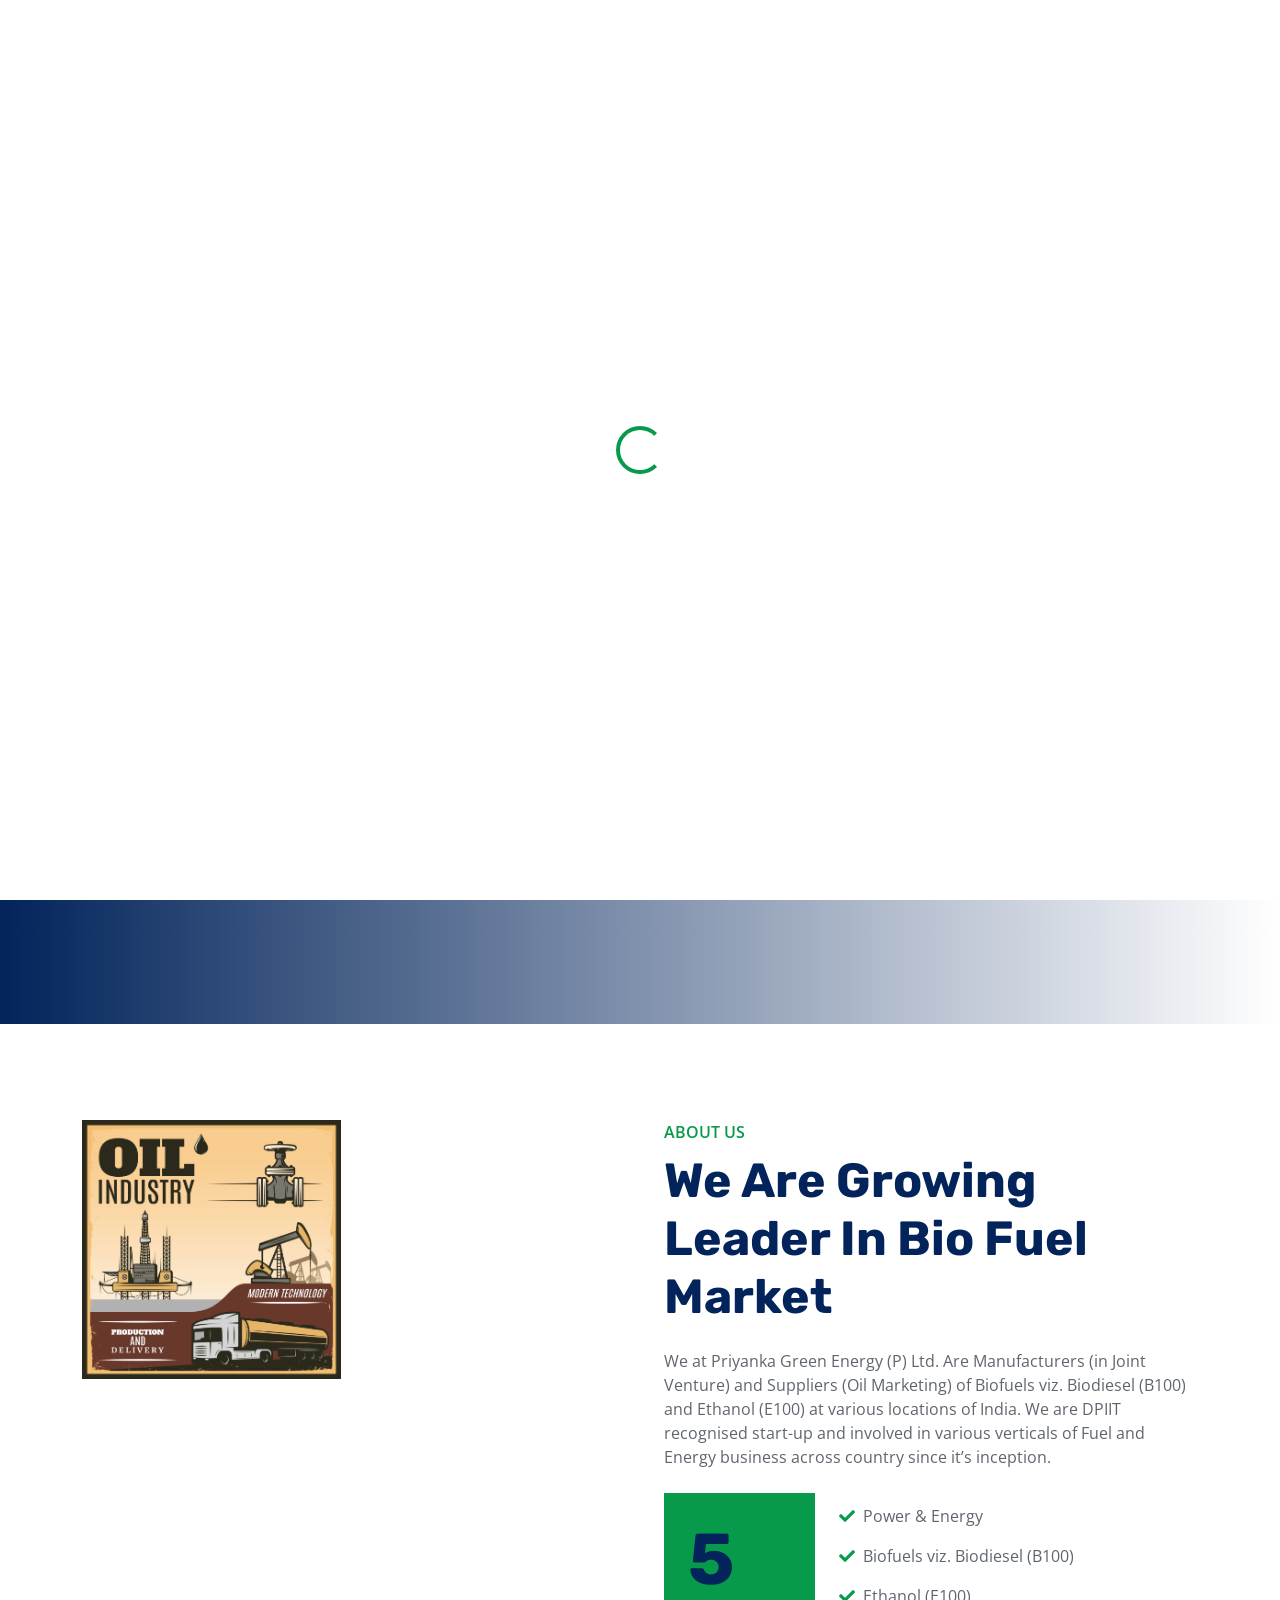
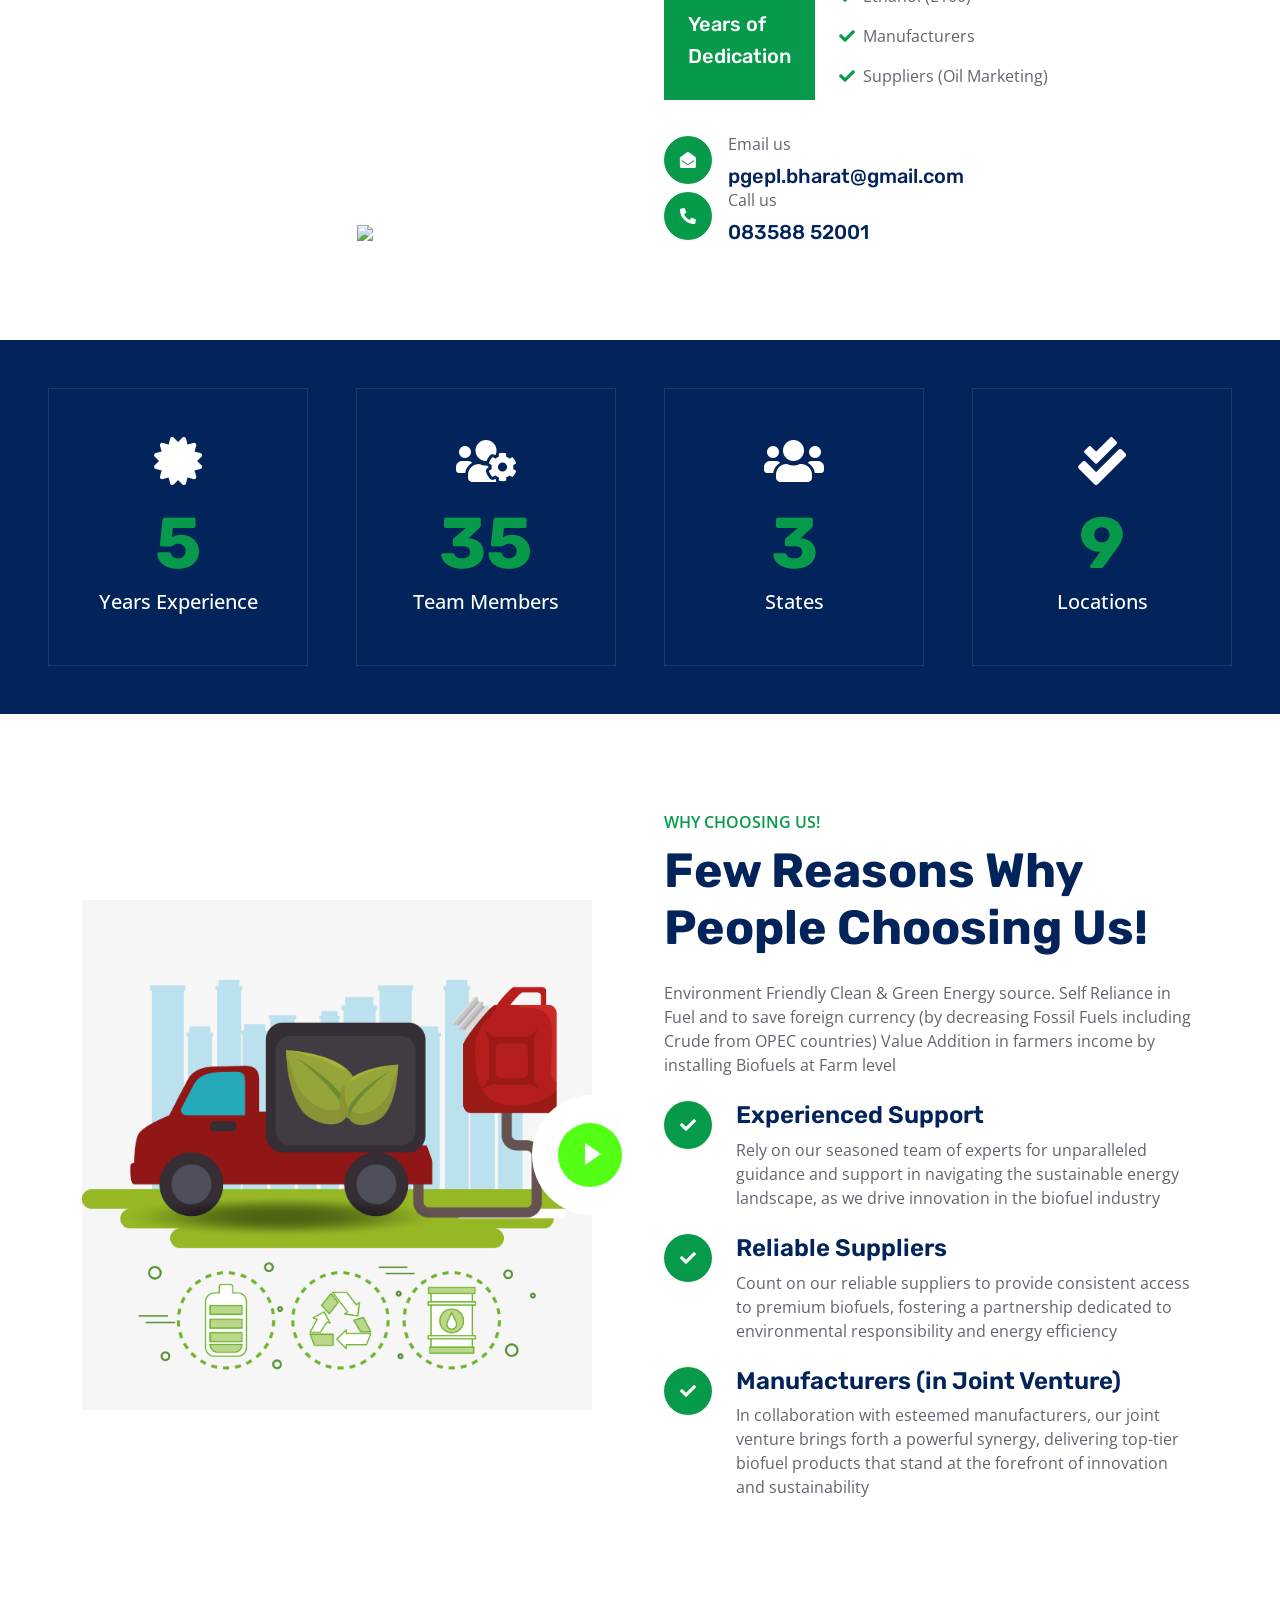
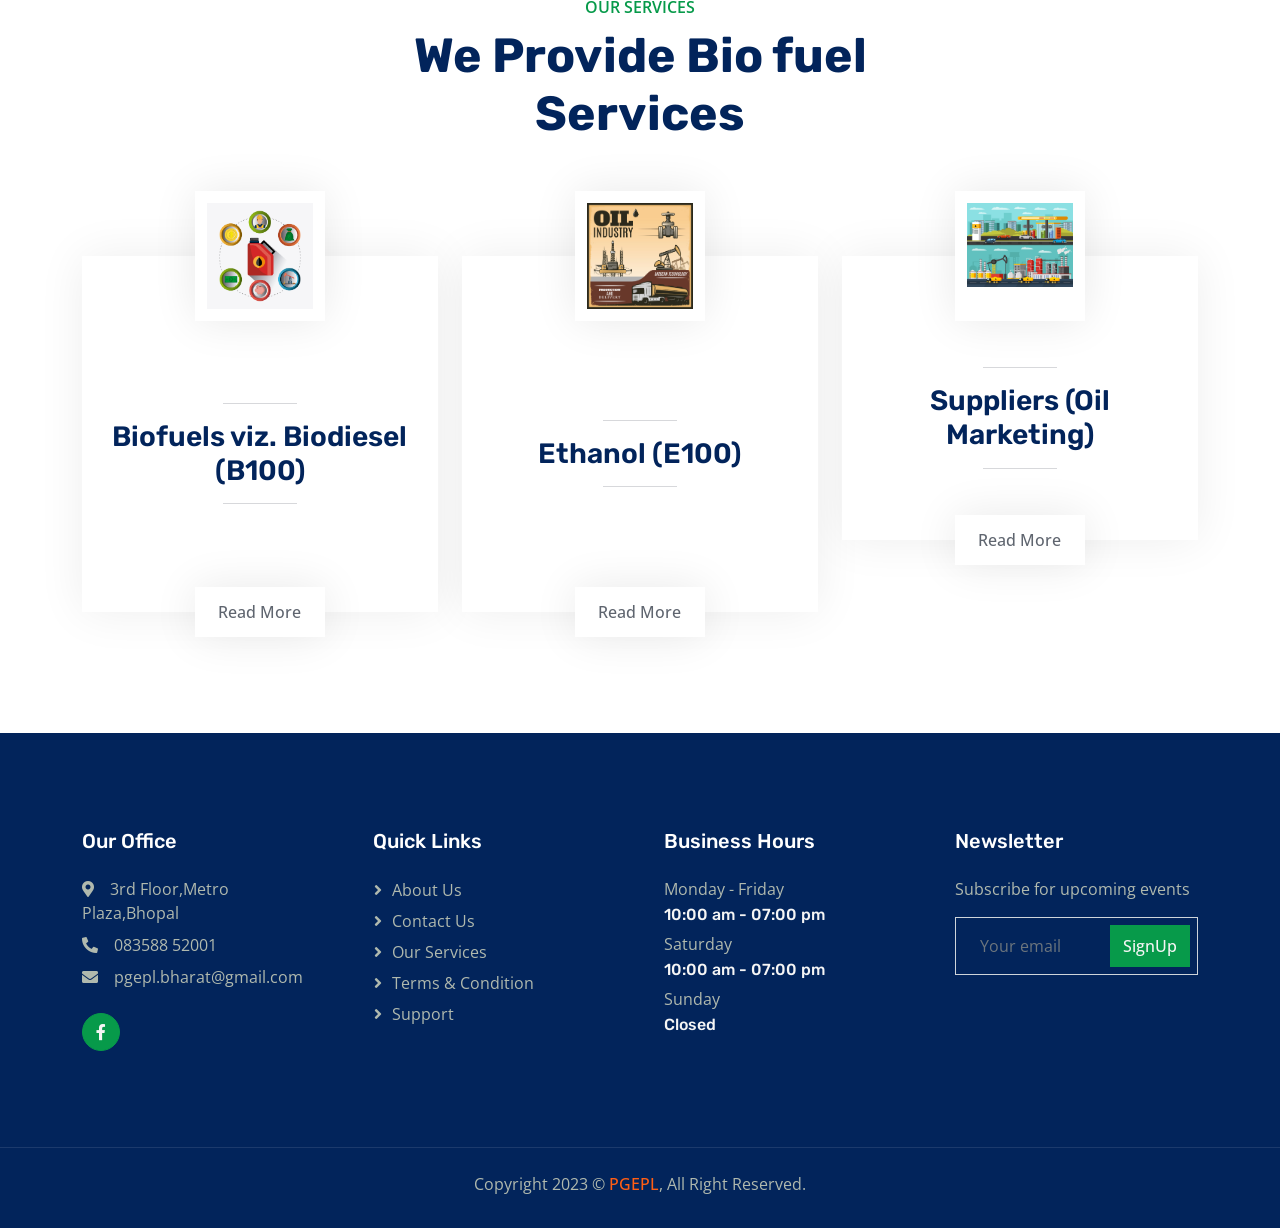
==== commit cf53e553: "Update index.html" ====
--- a/index.html
+++ b/index.html
@@ -82,7 +82,12 @@
                 </a>
                 <ul class="dropdown-menu dropdown-menu-end" aria-labelledby="documentDropdown">
                     <li><a class="dropdown-item" href="https://drive.google.com/file/d/1G380LePktBTb6zk9jKPTNUI0zCYaTO8Y/view?usp=drive_link" target="_blank">Standalone station</a></li>
-                    <!-- <li><a class="dropdown-item" href="https://example.com/doc2.pdf" target="_blank">Document 2</a></li> -->
+                    <li><a class="dropdown-item" href="https://drive.google.com/file/d/1sbNkeaWN3kAH5Wo51M0tujb7cwcjpael/view?usp=drive_link" target="_blank">Investment Intent</a></li>
+                     <li><a class="dropdown-item" href="https://drive.google.com/file/d/1gxlhirQizYDvv2LYpG3gZSufreQH6TmL/view?usp=drive_link" target="_blank">Hindi Doc</a></li>
+                    <li><a class="dropdown-item" href="https://drive.google.com/file/d/11fZhlF-E6ULVxAISwL5IH-VCZSPWfAfO/view?usp=drive_link" target="_blank">CBG Info</a></li>
+
+
+ <!-- <li><a class="dropdown-item" href="https://example.com/doc2.pdf" target="_blank">Document 2</a></li> -->
                 </ul>
                 <!-- <a href="service.html" class="nav-item nav-link">Services</a>
                 <div class="nav-item dropdown">
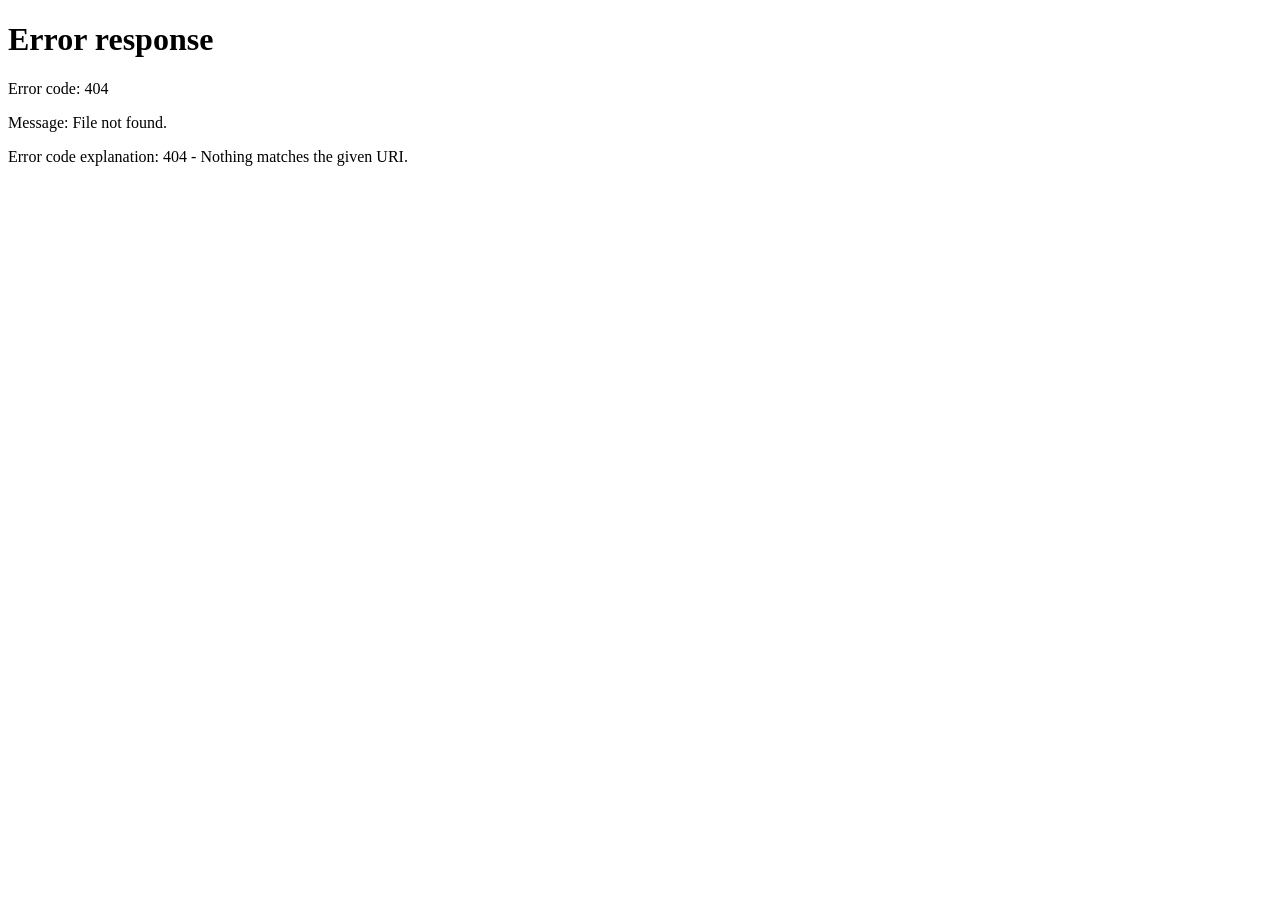
==== commit ece75132: "Updated files" ====
--- a/index.html
+++ b/index.html
@@ -1,729 +1,144 @@
-<!DOCTYPE html>
-<html lang="en">
+<html xmlns="http://www.w3.org/1999/xhtml" lang="en">
 
 <head>
-    <meta charset="utf-8">
-    <title> PGEPL</title>
-    <meta content="width=device-width, initial-scale=1.0" name="viewport">
-    <meta content="" name="keywords">
-    <meta content="" name="description">
+	<meta http-equiv="Content-Type" content="text/html; charset=utf-8" />
+	<meta name="description" content="HTTrack is an easy-to-use website mirror utility. It allows you to download a World Wide website from the Internet to a local directory,building recursively all structures, getting html, images, and other files from the server to your computer. Links are rebuiltrelatively so that you can freely browse to the local site (works with any browser). You can mirror several sites together so that you can jump from one toanother. You can, also, update an existing mirror site, or resume an interrupted download. The robot is fully configurable, with an integrated help" />
+	<meta name="keywords" content="httrack, HTTRACK, HTTrack, winhttrack, WINHTTRACK, WinHTTrack, offline browser, web mirror utility, aspirateur web, surf offline, web capture, www mirror utility, browse offline, local  site builder, website mirroring, aspirateur www, internet grabber, capture de site web, internet tool, hors connexion, unix, dos, windows 95, windows 98, solaris, ibm580, AIX 4.0, HTS, HTGet, web aspirator, web aspirateur, libre, GPL, GNU, free software" />
+	<title>Local index - HTTrack Website Copier</title>
+  <!-- Mirror and index made by HTTrack Website Copier/3.49-2 [XR&CO'2014] -->
+	<style type="text/css">
+	<!--
 
-    <!-- Favicon -->
-    <link href="img/logo.png" rel="icon">
+body {
+	margin: 0;  padding: 0;  margin-bottom: 15px;  margin-top: 8px;
+	background: #77b;
+}
+body, td {
+	font: 14px "Trebuchet MS", Verdana, Arial, Helvetica, sans-serif;
+	}
 
-    <!-- Google Web Fonts -->
-    <link rel="preconnect" href="https://fonts.googleapis.com">
-    <link rel="preconnect" href="https://fonts.gstatic.com" crossorigin>
-    <link
-        href="https://fonts.googleapis.com/css2?family=Open+Sans:wght@400;500;600&family=Rubik:wght@500;600;700&display=swap"
-        rel="stylesheet">
+#subTitle {
+	background: #000;  color: #fff;  padding: 4px;  font-weight: bold; 
+	}
 
-    <!-- Icon Font Stylesheet -->
-    <link href="https://cdnjs.cloudflare.com/ajax/libs/font-awesome/5.10.0/css/all.min.css" rel="stylesheet">
-    <link href="https://cdn.jsdelivr.net/npm/bootstrap-icons@1.4.1/font/bootstrap-icons.css" rel="stylesheet">
+#siteNavigation a, #siteNavigation .current {
+	font-weight: bold;  color: #448;
+	}
+#siteNavigation a:link    { text-decoration: none; }
+#siteNavigation a:visited { text-decoration: none; }
 
-    <!-- Libraries Stylesheet -->
-    <link href="lib/animate/animate.min.css" rel="stylesheet">
-    <link href="lib/owlcarousel/assets/owl.carousel.min.css" rel="stylesheet">
+#siteNavigation .current { background-color: #ccd; }
 
-    <!-- Customized Bootstrap Stylesheet -->
-    <link href="css/bootstrap.min.css" rel="stylesheet">
-
-    <!-- Template Stylesheet -->
-    <link href="css/style.css" rel="stylesheet">
-</head>
-<script src="//code.tidio.co/h4qkjj7pdgiskaf4jbfsucmfs2gx9yry.js" async></script>
-<body>
-
-    <img src="img/logo.png" style="max-height: 50px; max-width: 100%; display: block; margin: auto;">
-    <!-- Spinner Start -->
-    <div id="spinner"
-        class="show bg-white position-fixed translate-middle w-100 vh-100 top-50 start-50 d-flex align-items-center justify-content-center">
-        <div class="spinner-border text-primary" role="status" style="width: 3rem; height: 3rem;"></div>
-    </div>
-    <!-- Spinner End -->
+#siteNavigation a:hover   { text-decoration: none;  background-color: #fff;  color: #000; }
+#siteNavigation a:active  { text-decoration: none;  background-color: #ccc; }
 
 
-    <!-- Topbar Start -->
-    <div class="container-fluid bg-dark px-0">
-        <div class="row g-0 d-none d-lg-flex">
-            <div class="col-lg-6 ps-5 text-start">
-                <div class="h-100 d-inline-flex align-items-center text-white">
-                    <span>Follow Us:</span>
-                    <a class="btn btn-link text-light" href=""><i class="fab fa-facebook-f"></i></a>
+a:link    { text-decoration: underline;  color: #00f; }
+a:visited { text-decoration: underline;  color: #000; }
+a:hover   { text-decoration: underline;  color: #c00; }
+a:active  { text-decoration: underline; }
 
-                </div>
-            </div>
-            <div class="col-lg-6 text-end">
-                <div class="h-100 topbar-right d-inline-flex align-items-center text-white py-2 px-5">
-                    <span class="fs-5 fw-bold me-2"><i class="fa fa-phone-alt me-2"></i>Call Us:</span>
-                    <span class="fs-5 fw-bold">083588 52001</span>
-                </div>
-            </div>
-        </div>
-    </div>
-    <!-- Topbar End -->
+#pageContent {
+	clear: both;
+	border-bottom: 6px solid #000;
+	padding: 10px;  padding-top: 20px;
+	line-height: 1.65em;
+	background-image: url(backblue.gif);
+	background-repeat: no-repeat;
+	background-position: top right;
+	}
+
+#pageContent, #siteNavigation {
+	background-color: #ccd;
+	}
 
 
-    <!-- Navbar Start -->
-    <nav class="navbar navbar-expand-lg bg-white navbar-light sticky-top py-0 pe-5">
-        <a href="index.html" class="navbar-brand ps-5 me-0">
-            <h1 class="text-white m-0">PGEPL</h1>
-        </a>
-        <button type="button" class="navbar-toggler me-0" data-bs-toggle="collapse" data-bs-target="#navbarCollapse">
-            <span class="navbar-toggler-icon"></span>
-        </button>
-        <div class="collapse navbar-collapse" id="navbarCollapse">
-            <div class="navbar-nav ms-auto p-4 p-lg-0">
-                <a href="index.html" class="nav-item nav-link active">Home</a>
-                <a href="about.html" class="nav-item nav-link">About</a>
-<a href="#" class="nav-link dropdown-toggle" id="documentDropdown" role="button" data-bs-toggle="dropdown" aria-expanded="false">
-                    Document
-                </a>
-                <ul class="dropdown-menu dropdown-menu-end" aria-labelledby="documentDropdown">
-                    <li><a class="dropdown-item" href="https://drive.google.com/file/d/1G380LePktBTb6zk9jKPTNUI0zCYaTO8Y/view?usp=drive_link" target="_blank">Standalone station</a></li>
-                    <li><a class="dropdown-item" href="https://drive.google.com/file/d/1sbNkeaWN3kAH5Wo51M0tujb7cwcjpael/view?usp=drive_link" target="_blank">Investment Intent</a></li>
-                     <li><a class="dropdown-item" href="https://drive.google.com/file/d/1gxlhirQizYDvv2LYpG3gZSufreQH6TmL/view?usp=drive_link" target="_blank">Hindi Doc</a></li>
-                    <li><a class="dropdown-item" href="https://drive.google.com/file/d/11fZhlF-E6ULVxAISwL5IH-VCZSPWfAfO/view?usp=drive_link" target="_blank">CBG Info</a></li>
+.imgLeft  { float: left;   margin-right: 10px;  margin-bottom: 10px; }
+.imgRight { float: right;  margin-left: 10px;   margin-bottom: 10px; }
+
+hr { height: 1px;  color: #000;  background-color: #000;  margin-bottom: 15px; }
+
+h1 { margin: 0;  font-weight: bold;  font-size: 2em; }
+h2 { margin: 0;  font-weight: bold;  font-size: 1.6em; }
+h3 { margin: 0;  font-weight: bold;  font-size: 1.3em; }
+h4 { margin: 0;  font-weight: bold;  font-size: 1.18em; }
+
+.blak { background-color: #000; }
+.hide { display: none; }
+.tableWidth { min-width: 400px; }
+
+.tblRegular       { border-collapse: collapse; }
+.tblRegular td    { padding: 6px;  background-image: url(fade.gif);  border: 2px solid #99c; }
+.tblHeaderColor, .tblHeaderColor td { background: #99c; }
+.tblNoBorder td   { border: 0; }
 
 
- <!-- <li><a class="dropdown-item" href="https://example.com/doc2.pdf" target="_blank">Document 2</a></li> -->
-                </ul>
-                <!-- <a href="service.html" class="nav-item nav-link">Services</a>
-                <div class="nav-item dropdown">
-                    <a href="#" class="nav-link dropdown-toggle" data-bs-toggle="dropdown">Pages</a>
-                    <div class="dropdown-menu bg-light m-0">
-                        <a href="project.html" class="dropdown-item">Projects</a>
-                        <a href="feature.html" class="dropdown-item">Features</a>
-                        <a href="team.html" class="dropdown-item">Our Team</a>
-                        <a href="testimonial.html" class="dropdown-item">Testimonial</a>
-                        <a href="404.html" class="dropdown-item">404 Page</a>
-                    </div>
-                </div>-->
-                <a href="contact.html" class="nav-item nav-link active">Contact</a>
-            </div>
-           <!-- <a href="" class="btn btn-primary px-3 d-none d-lg-block">Get A Quote</a>-->
-        </div>
-    </nav>
-    <!-- Hover Effects CSS -->
-<style>
-    /* Change the color of the 'Document' item on hover */
-    .navbar-nav .nav-item.dropdown:hover > .nav-link {
-        color: #007bff; /* Change to your desired color */
-    }
+// -->
+</style>
 
-    /* Hover effect for dropdown items */
-    .dropdown-menu .dropdown-item:hover {
-        background-color: #f1f1f1; /* Change background color */
-        color: #007bff; /* Change text color */
-    }
+</head>
 
-    /* Add rounded corners to the dropdown box */
-    .dropdown-menu {
-        border-radius: 8px; /* Adjust the value for more or less curve */
-    }
-</style>
-    <!-- Navbar End -->
+<table width="76%" border="0" align="center" cellspacing="0" cellpadding="3" class="tableWidth">
+	<tr>
+	<td id="subTitle">HTTrack Website Copier - Open Source offline browser</td>
+	</tr>
+</table>
+<table width="76%" border="0" align="center" cellspacing="0" cellpadding="0" class="tableWidth">
+<tr class="blak">
+<td>
+	<table width="100%" border="0" align="center" cellspacing="1" cellpadding="0">
+	<tr>
+	<td colspan="6"> 
+		<table width="100%" border="0" align="center" cellspacing="0" cellpadding="10">
+		<tr> 
+		<td id="pageContent"> 
+<!-- ==================== End prologue ==================== -->
+
+	<meta name="generator" content="HTTrack Website Copier/3.x">
+	<TITLE>Local index - HTTrack</TITLE>
+</HEAD>
+<BODY>
+<H1 ALIGN=Center>Index of locally available sites:</H1>
+	<TABLE BORDER="0" WIDTH="100%" CELLSPACING="1" CELLPADDING="0">
+		<TR>
+			<TD BACKGROUND="fade.gif">
+				&middot;
+					<A HREF="themewagon.github.io/epnweb/index.html">
+						EPNWeb - Coming Soon Template
+					</A>		
+			</TD>
+		</TR>
+	</TABLE>
+	<BR>
+	<BR>
+	<BR>
+  	<H6 ALIGN="RIGHT">
+	<I>Mirror and index made by HTTrack Website Copier [XR&amp;CO'2008]</I>
+	</H6>
+	<!-- Mirror and index made by HTTrack Website Copier/3.49-2 [XR&CO'2014] -->
+	<!-- Thanks for using HTTrack Website Copier! -->
+	<meta HTTP-EQUIV="Refresh" CONTENT="0; URL=themewagon.github.io/epnweb/index.html">
 
 
-    <!-- Carousel Start -->
-    <div class="container-fluid px-0 mb-5">
-        <div id="header-carousel" class="carousel slide" data-bs-ride="carousel">
-            <div class="carousel-inner">
-                <div class="carousel-item active">
-                    <img class="w-100" src="img/carousel-1.jpg" alt="Image">
-                    <div class="carousel-caption">
-                        <div class="container">
-                            <div class="row justify-content-center">
-                                <div class="col-lg-10 text-start">
-                                    <p class="fs-5 fw-medium text-primary text-uppercase animated slideInRight">5 Years
-                                        of Working Experience</p>
-                                    <h1 class="display-1 text-white mb-5 animated slideInRight">Bio Fuel Solution
-                                        Providing Company</h1>
-                                    <!-- <a href="" class="btn btn-primary py-3 px-5 animated slideInRight">Explore More</a>-->
-                                </div>
-                            </div>
-                        </div>
-                    </div>
-                </div>
-                <div class="carousel-item">
-                    <img class="w-100" src="img/carousel-2.jpg" alt="Image">
-                    <div class="carousel-caption">
-                        <div class="container">
-                            <div class="row justify-content-center">
-                                <div class="col-lg-10 text-start">
-                                    <p class="fs-5 fw-medium text-primary text-uppercase animated slideInRight">5 Years
-                                        of Working Experience</p>
-                                    <h1 class="display-1 text-white mb-5 animated slideInRight">The Best Reliable
-                                        Industry Solution</h1>
-                                    <a href="" class="btn btn-primary py-3 px-5 animated slideInRight">Explore More</a>
-                                </div>
-                            </div>
-                        </div>
-                    </div>
-                </div>
-            </div>
-            <button class="carousel-control-prev" type="button" data-bs-target="#header-carousel" data-bs-slide="prev">
-                <span class="carousel-control-prev-icon" aria-hidden="true"></span>
-                <span class="visually-hidden">Previous</span>
-            </button>
-            <button class="carousel-control-next" type="button" data-bs-target="#header-carousel" data-bs-slide="next">
-                <span class="carousel-control-next-icon" aria-hidden="true"></span>
-                <span class="visually-hidden">Next</span>
-            </button>
-        </div>
-    </div>
-    <!-- Carousel End -->
+<!-- ==================== Start epilogue ==================== -->
+		</td>
+		</tr>
+		</table>
+	</td>
+	</tr>
+	</table>
+</td>
+</tr>
+</table>
 
+<table width="76%" border="0" align="center" valign="bottom" cellspacing="0" cellpadding="0">
+	<tr>
+	<td id="footer"><small>&copy; 2008 Xavier Roche & other contributors - Web Design: Leto Kauler.</small></td>
+	</tr>
+</table>
 
-    <!-- About Start -->
-    <div class="container-xxl py-5">
-        <div class="container">
-            <div class="row g-5">
-                <div class="col-lg-6">
-                    <div class="row gx-3 h-100">
-                        <div class="col-6 align-self-start wow fadeInUp" data-wow-delay="0.1s">
-                            <img class="img-fluid" src="img/about-1.jpg">
-                        </div>
-                        <div class="col-6 align-self-end wow fadeInDown" data-wow-delay="0.1s">
-                            <img class="img-fluid" src="img/about-2.jpg">
-                        </div>
-                    </div>
-                </div>
-                <div class="col-lg-6 wow fadeIn" data-wow-delay="0.5s">
-                    <p class="fw-medium text-uppercase text-primary mb-2">About Us</p>
-                    <h1 class="display-5 mb-4">We Are Growing Leader In Bio Fuel Market</h1>
-                    <p class="mb-4">We at Priyanka Green Energy (P) Ltd. Are Manufacturers (in Joint Venture) and
-                        Suppliers (Oil Marketing) of Biofuels viz.
-                        Biodiesel (B100) and Ethanol (E100) at various locations of India.
-                        We are DPIIT recognised start-up and involved in various verticals of Fuel and Energy business
-                        across country since it’s inception.
-                    <div class="d-flex align-items-center mb-4">
-                        <div class="flex-shrink-0 bg-primary p-4">
-                            <h1 class="display-2">5</h1>
-                            <h5 class="text-white">Years of</h5>
-                            <h5 class="text-white">Dedication</h5>
-                        </div>
-                        <div class="ms-4">
-                            <p><i class="fa fa-check text-primary me-2"></i>Power & Energy</p>
-                            <p><i class="fa fa-check text-primary me-2"></i>Biofuels viz. Biodiesel (B100)</p>
-                            <p><i class="fa fa-check text-primary me-2"></i>Ethanol (E100)</p>
-                            <p><i class="fa fa-check text-primary me-2"></i>Manufacturers</p>
-                            <p class="mb-0"><i class="fa fa-check text-primary me-2"></i>Suppliers (Oil Marketing)</p>
-                        </div>
-                    </div>
-                    <div class="row pt-2">
-                        <div class="col-sm-6">
-                            <div class="d-flex align-items-center">
-                                <div class="flex-shrink-0 btn-lg-square rounded-circle bg-primary">
-                                    <i class="fa fa-envelope-open text-white"></i>
-                                </div>
-                                <div class="ms-3">
-                                    <p class="mb-2">Email us</p>
-                                    <h5 class="mb-0">pgepl.bharat@gmail.com</h5>
-                                </div>
-                            </div>
-                        </div>
-                        <div class="col-sm-6">
-                            <div class="d-flex align-items-center">
-                                <div class="flex-shrink-0 btn-lg-square rounded-circle bg-primary">
-                                    <i class="fa fa-phone-alt text-white"></i>
-                                </div>
-                                <div class="ms-3">
-                                    <p class="mb-2">Call us</p>
-                                    <h5 class="mb-0">083588 52001</h5>
-                                </div>
-                            </div>
-                        </div>
-                    </div>
-                </div>
-            </div>
-        </div>
-    </div>
-    <!-- About End -->
-
-
-    <!-- Facts Start -->
-    <div class="container-fluid facts my-5 p-5">
-        <div class="row g-5">
-            <div class="col-md-6 col-xl-3 wow fadeIn" data-wow-delay="0.1s">
-                <div class="text-center border p-5">
-                    <i class="fa fa-certificate fa-3x text-white mb-3"></i>
-                    <h1 class="display-2 text-primary mb-0" data-toggle="counter-up">5</h1>
-                    <span class="fs-5 fw-semi-bold text-white">Years Experience</span>
-                </div>
-            </div>
-            <div class="col-md-6 col-xl-3 wow fadeIn" data-wow-delay="0.3s">
-                <div class="text-center border p-5">
-                    <i class="fa fa-users-cog fa-3x text-white mb-3"></i>
-                    <h1 class="display-2 text-primary mb-0" data-toggle="counter-up">35</h1>
-                    <span class="fs-5 fw-semi-bold text-white">Team Members</span>
-                </div>
-            </div>
-            <div class="col-md-6 col-xl-3 wow fadeIn" data-wow-delay="0.5s">
-                <div class="text-center border p-5">
-                    <i class="fa fa-users fa-3x text-white mb-3"></i>
-                    <h1 class="display-2 text-primary mb-0" data-toggle="counter-up">3</h1>
-                    <span class="fs-5 fw-semi-bold text-white">States</span>
-                </div>
-            </div>
-            <div class="col-md-6 col-xl-3 wow fadeIn" data-wow-delay="0.7s">
-                <div class="text-center border p-5">
-                    <i class="fa fa-check-double fa-3x text-white mb-3"></i>
-                    <h1 class="display-2 text-primary mb-0" data-toggle="counter-up">9</h1>
-                    <span class="fs-5 fw-semi-bold text-white">Locations</span>
-                </div>
-            </div>
-        </div>
-    </div>
-    <!-- Facts End -->
-
-
-    <!-- Features Start -->
-    <div class="container-xxl py-5">
-        <div class="container">
-            <div class="row g-5 align-items-center">
-                <div class="col-lg-6 wow fadeInUp" data-wow-delay="0.1s">
-                    <div class="position-relative me-lg-4">
-                        <img class="img-fluid w-100" src="img/feature.jpg" alt="">
-                        <span
-                            class="position-absolute top-50 start-100 translate-middle bg-white rounded-circle d-none d-lg-block"
-                            style="width: 120px; height: 120px;"></span>
-                        <button type="button" class="btn-play" data-bs-toggle="modal"
-                            data-src="https://www.youtube.com/embed/DWRcNpR6Kdc" data-bs-target="#videoModal">
-                            <span></span>
-                        </button>
-                    </div>
-                </div>
-                <div class="col-lg-6 wow fadeInUp" data-wow-delay="0.5s">
-                    <p class="fw-medium text-uppercase text-primary mb-2">Why Choosing Us!</p>
-                    <h1 class="display-5 mb-4">Few Reasons Why People Choosing Us!</h1>
-                    <p class="mb-4">Environment Friendly Clean & Green Energy source.
-                        Self Reliance in Fuel and to save foreign currency (by decreasing Fossil Fuels including Crude
-                        from OPEC countries)
-                        Value Addition in farmers income by installing Biofuels at Farm level
-                    </p>
-                    <div class="row gy-4">
-                        <div class="col-12">
-                            <div class="d-flex">
-                                <div class="flex-shrink-0 btn-lg-square rounded-circle bg-primary">
-                                    <i class="fa fa-check text-white"></i>
-                                </div>
-                                <div class="ms-4">
-                                    <h4>Experienced Support</h4>
-                                    <span>Rely on our seasoned team of experts for unparalleled
-                                        guidance and support in navigating the sustainable energy
-                                        landscape, as we drive innovation in the biofuel industry</span>
-                                </div>
-                            </div>
-                        </div>
-                        <div class="col-12">
-                            <div class="d-flex">
-                                <div class="flex-shrink-0 btn-lg-square rounded-circle bg-primary">
-                                    <i class="fa fa-check text-white"></i>
-                                </div>
-                                <div class="ms-4">
-                                    <h4>Reliable Suppliers</h4>
-                                    <span>Count on our reliable suppliers to provide consistent access to premium
-                                        biofuels, fostering a partnership dedicated to environmental responsibility and
-                                        energy efficiency</span>
-                                </div>
-                            </div>
-                        </div>
-                        <div class="col-12">
-                            <div class="d-flex">
-                                <div class="flex-shrink-0 btn-lg-square rounded-circle bg-primary">
-                                    <i class="fa fa-check text-white"></i>
-                                </div>
-                                <div class="ms-4">
-                                    <h4>Manufacturers (in Joint Venture)</h4>
-                                    <span>In collaboration with esteemed manufacturers, our joint venture brings forth a
-                                        powerful synergy, delivering top-tier biofuel products that stand at the
-                                        forefront of innovation and sustainability</span>
-                                </div>
-                            </div>
-                        </div>
-                    </div>
-                </div>
-            </div>
-        </div>
-    </div>
-    <!-- Features End -->
-
-
-    <!-- Video Modal Start -->
-    <div class="modal modal-video fade" id="videoModal" tabindex="-1" aria-labelledby="exampleModalLabel"
-        aria-hidden="true">
-        <div class="modal-dialog">
-            <div class="modal-content rounded-0">
-                <div class="modal-header">
-                    <<h3 class="modal-title" id="exampleModalLabel">Youtube Video</h3>
-                        <button type="button" class="btn-close" data-bs-dismiss="modal" aria-label="Close"></button>
-                </div>
-                <div class="modal-body">
-                    <!-- 16:9 aspect ratio -->
-                    <div class="ratio ratio-16x9">
-                        <iframe class="embed-responsive-item" src="" id="video" allowfullscreen
-                            allowscriptaccess="always" allow="autoplay"></iframe>
-                    </div>
-                </div>
-            </div>
-        </div>
-    </div>
-    <!-- Video Modal End -->
-
-
-    <!-- Service Start -->
-    <div class="container-xxl py-5">
-        <div class="container">
-            <div class="text-center mx-auto pb-4 wow fadeInUp" data-wow-delay="0.1s" style="max-width: 600px;">
-                <p class="fw-medium text-uppercase text-primary mb-2">Our Services</p>
-                <h1 class="display-5 mb-4">We Provide Bio fuel Services</h1>
-            </div>
-            <div class="row gy-5 gx-4">
-                <div class="col-md-6 col-lg-4 wow fadeInUp" data-wow-delay="0.1s">
-                    <div class="service-item">
-                        <img class="img-fluid" src="img/service-1.jpg" alt="">
-                        <div class="service-img">
-                            <img class="img-fluid" src="img/service-1.jpg" alt="">
-                        </div>
-                        <div class="service-detail">
-                            <div class="service-title">
-                                <hr class="w-25">
-                                <h3 class="mb-0">Biofuels viz. Biodiesel (B100)</h3>
-                                <hr class="w-25">
-                            </div>
-                            <div class="service-text">
-                                <p class="text-white mb-0">Power your journey sustainably with our Biodiesel (B100), a
-                                    renewable biofuel that not only reduces carbon emissions but also ensures a cleaner,
-                                    greener fueling solution</p>
-                            </div>
-                        </div>
-                        <a class="btn btn-light" href="">Read More</a>
-                    </div>
-                </div>
-                <div class="col-md-6 col-lg-4 wow fadeInUp" data-wow-delay="0.3s">
-                    <div class="service-item">
-                        <img class="img-fluid" src="img/service-2.jpg" alt="">
-                        <div class="service-img">
-                            <img class="img-fluid" src="img/service-2.jpg" alt="">
-                        </div>
-                        <div class="service-detail">
-                            <div class="service-title">
-                                <hr class="w-25">
-                                <h3 class="mb-0">Ethanol (E100)</h3>
-                                <hr class="w-25">
-                            </div>
-                            <div class="service-text">
-                                <p class="text-white mb-0">Embrace a greener fuel choice with our Ethanol (E100), a
-                                    high-octane biofuel that not only delivers enhanced engine performance but also
-                                    contributes to a more sustainable and eco-friendly energy future</p>
-                            </div>
-                        </div>
-                        <a class="btn btn-light" href="">Read More</a>
-                    </div>
-                </div>
-                <div class="col-md-6 col-lg-4 wow fadeInUp" data-wow-delay="0.5s">
-                    <div class="service-item">
-                        <img class="img-fluid" src="img/service-3.jpg" alt="">
-                        <div class="service-img">
-                            <img class="img-fluid" src="img/service-3.jpg" alt="">
-                        </div>
-                        <div class="service-detail">
-                            <div class="service-title">
-                                <hr class="w-25">
-                                <h3 class="mb-0">Suppliers (Oil Marketing)</h3>
-                                <hr class="w-25">
-                            </div>
-                            <div class="service-text">
-                                <p class="text-white mb-0">Rely on our trusted network of oil marketing suppliers, 
-                                    ensuring a seamless and reliable source for your energy needs. 
-                                    We prioritize quality and consistency to meet the demands of a dynamic market</p>
-                            </div>
-                        </div>
-                        <a class="btn btn-light" href="">Read More</a>
-                    </div>
-                </div>
-            </div>
-        </div>
-    </div>
-    <!-- Service End -->
-
-
-    <!-- Project Start 
-    <div class="container-fluid bg-dark pt-5 my-5 px-0">
-        <div class="text-center mx-auto mt-5 wow fadeIn" data-wow-delay="0.1s" style="max-width: 600px;">
-            <p class="fw-medium text-uppercase text-primary mb-2">Our Projects</p>
-            <h1 class="display-5 text-white mb-5">See What We Have Completed Recently</h1>
-        </div>
-        <div class="owl-carousel project-carousel wow fadeIn" data-wow-delay="0.1s">
-            <a class="project-item" href="">
-                <img class="img-fluid" src="img/project-1.jpg" alt="">
-                <div class="project-title">
-                    <h5 class="text-primary mb-0">Auto Engineering</h5>
-                </div>
-            </a>
-            <a class="project-item" href="">
-                <img class="img-fluid" src="img/project-2.jpg" alt="">
-                <div class="project-title">
-                    <h5 class="text-primary mb-0">Civil Engineering</h5>
-                </div>
-            </a>
-            <a class="project-item" href="">
-                <img class="img-fluid" src="img/project-3.jpg" alt="">
-                <div class="project-title">
-                    <h5 class="text-primary mb-0">Gas Engineering</h5>
-                </div>
-            </a>
-            <a class="project-item" href="">
-                <img class="img-fluid" src="img/project-4.jpg" alt="">
-                <div class="project-title">
-                    <h5 class="text-primary mb-0">Power Engineering</h5>
-                </div>
-            </a>
-            <a class="project-item" href="">
-                <img class="img-fluid" src="img/project-5.jpg" alt="">
-                <div class="project-title">
-                    <h5 class="text-primary mb-0">Energy Engineering</h5>
-                </div>
-            </a>
-            <a class="project-item" href="">
-                <img class="img-fluid" src="img/project-6.jpg" alt="">
-                <div class="project-title">
-                    <h5 class="text-primary mb-0">Water Engineering</h5>
-                </div>
-            </a>
-        </div>
-    </div>-->
-    <!-- Project End -->
-
-
-    <!-- Team Start
-    <div class="container-xxl py-5">
-        <div class="container">
-            <div class="text-center mx-auto wow fadeInUp" data-wow-delay="0.1s" style="max-width: 600px;">
-                <p class="fw-medium text-uppercase text-primary mb-2">Our Team</p>
-                <h1 class="display-5 mb-5">Dedicated Team Members</h1>
-            </div>
-            <div class="row g-4">
-                <div class="col-lg-4 col-md-6 wow fadeInUp" data-wow-delay="0.1s">
-                    <div class="team-item">
-                        <img class="img-fluid" src="img/team-1.jpg" alt="">
-                        <div class="d-flex">
-                            <div class="flex-shrink-0 btn-square bg-primary" style="width: 90px; height: 90px;">
-                                <i class="fa fa-2x fa-share text-white"></i>
-                            </div>
-                            <div class="position-relative overflow-hidden bg-light d-flex flex-column justify-content-center w-100 ps-4"
-                                style="height: 90px;">
-                                <h5>Rob Miller</h5>
-                                <span class="text-primary">CEO & Founder</span>
-                                <div class="team-social">
-                                    <a class="btn btn-square btn-dark rounded-circle mx-1" href=""><i
-                                            class="fab fa-facebook-f"></i></a>
-                                    <a class="btn btn-square btn-dark rounded-circle mx-1" href=""><i
-                                            class="fab fa-twitter"></i></a>
-                                    <a class="btn btn-square btn-dark rounded-circle mx-1" href=""><i
-                                            class="fab fa-instagram"></i></a>
-                                </div>
-                            </div>
-                        </div>
-                    </div>
-                </div>
-                <div class="col-lg-4 col-md-6 wow fadeInUp" data-wow-delay="0.3s">
-                    <div class="team-item">
-                        <img class="img-fluid" src="img/team-2.jpg" alt="">
-                        <div class="d-flex">
-                            <div class="flex-shrink-0 btn-square bg-primary" style="width: 90px; height: 90px;">
-                                <i class="fa fa-2x fa-share text-white"></i>
-                            </div>
-                            <div class="position-relative overflow-hidden bg-light d-flex flex-column justify-content-center w-100 ps-4"
-                                style="height: 90px;">
-                                <h5>Adam Crew</h5>
-                                <span class="text-primary">Project Manager</span>
-                                <div class="team-social">
-                                    <a class="btn btn-square btn-dark rounded-circle mx-1" href=""><i
-                                            class="fab fa-facebook-f"></i></a>
-                                    <a class="btn btn-square btn-dark rounded-circle mx-1" href=""><i
-                                            class="fab fa-twitter"></i></a>
-                                    <a class="btn btn-square btn-dark rounded-circle mx-1" href=""><i
-                                            class="fab fa-instagram"></i></a>
-                                </div>
-                            </div>
-                        </div>
-                    </div>
-                </div>
-                <div class="col-lg-4 col-md-6 wow fadeInUp" data-wow-delay="0.5s">
-                    <div class="team-item">
-                        <img class="img-fluid" src="img/team-3.jpg" alt="">
-                        <div class="d-flex">
-                            <div class="flex-shrink-0 btn-square bg-primary" style="width: 90px; height: 90px;">
-                                <i class="fa fa-2x fa-share text-white"></i>
-                            </div>
-                            <div class="position-relative overflow-hidden bg-light d-flex flex-column justify-content-center w-100 ps-4"
-                                style="height: 90px;">
-                                <h5>Peter Farel</h5>
-                                <span class="text-primary">Engineer</span>
-                                <div class="team-social">
-                                    <a class="btn btn-square btn-dark rounded-circle mx-1" href=""><i
-                                            class="fab fa-facebook-f"></i></a>
-                                    <a class="btn btn-square btn-dark rounded-circle mx-1" href=""><i
-                                            class="fab fa-twitter"></i></a>
-                                    <a class="btn btn-square btn-dark rounded-circle mx-1" href=""><i
-                                            class="fab fa-instagram"></i></a>
-                                </div>
-                            </div>
-                        </div>
-                    </div>
-                </div>
-            </div>
-        </div>
-    </div>
-     Team End -->
-
-
-    <!-- Testimonial Start
-    <div class="container-xxl py-5">
-        <div class="container">
-            <div class="text-center mx-auto wow fadeInUp" data-wow-delay="0.1s" style="max-width: 600px;">
-                <p class="fw-medium text-uppercase text-primary mb-2">Testimonial</p>
-                <h1 class="display-5 mb-5">What Our Clients Say!</h1>
-            </div>
-            <div class="owl-carousel testimonial-carousel wow fadeInUp" data-wow-delay="0.1s">
-                <div class="testimonial-item text-center">
-                    <div class="testimonial-img position-relative">
-                        <img class="img-fluid rounded-circle mx-auto mb-5" src="img/testimonial-1.jpg">
-                        <div class="btn-square bg-primary rounded-circle">
-                            <i class="fa fa-quote-left text-white"></i>
-                        </div>
-                    </div>
-                    <div class="testimonial-text text-center rounded p-4">
-                        <p>Clita clita tempor justo dolor ipsum amet kasd amet duo justo duo duo labore sed sed. Magna
-                            ut diam sit et amet stet eos sed clita erat magna elitr erat sit sit erat at rebum justo sea
-                            clita.</p>
-                        <h5 class="mb-1">Client Name</h5>
-                        <span class="fst-italic">Profession</span>
-                    </div>
-                </div>
-                <div class="testimonial-item text-center">
-                    <div class="testimonial-img position-relative">
-                        <img class="img-fluid rounded-circle mx-auto mb-5" src="img/testimonial-2.jpg">
-                        <div class="btn-square bg-primary rounded-circle">
-                            <i class="fa fa-quote-left text-white"></i>
-                        </div>
-                    </div>
-                    <div class="testimonial-text text-center rounded p-4">
-                        <p>Clita clita tempor justo dolor ipsum amet kasd amet duo justo duo duo labore sed sed. Magna
-                            ut diam sit et amet stet eos sed clita erat magna elitr erat sit sit erat at rebum justo sea
-                            clita.</p>
-                        <h5 class="mb-1">Client Name</h5>
-                        <span class="fst-italic">Profession</span>
-                    </div>
-                </div>
-                <div class="testimonial-item text-center">
-                    <div class="testimonial-img position-relative">
-                        <img class="img-fluid rounded-circle mx-auto mb-5" src="img/testimonial-3.jpg">
-                        <div class="btn-square bg-primary rounded-circle">
-                            <i class="fa fa-quote-left text-white"></i>
-                        </div>
-                    </div>
-                    <div class="testimonial-text text-center rounded p-4">
-                        <p>Clita clita tempor justo dolor ipsum amet kasd amet duo justo duo duo labore sed sed. Magna
-                            ut diam sit et amet stet eos sed clita erat magna elitr erat sit sit erat at rebum justo sea
-                            clita.</p>
-                        <h5 class="mb-1">Client Name</h5>
-                        <span class="fst-italic">Profession</span>
-                    </div>
-                </div>
-            </div>
-        </div>
-    </div>
-    <!-- Testimonial End -->
-
-
-    <!-- Footer Start -->
-    <div class="container-fluid bg-dark footer mt-5 py-5 wow fadeIn" data-wow-delay="0.1s">
-        <div class="container py-5">
-            <div class="row g-5">
-                <div class="col-lg-3 col-md-6">
-                    <h5 class="text-white mb-4">Our Office</h5>
-                    <p class="mb-2"><i class="fa fa-map-marker-alt me-3"></i>3rd Floor,Metro Plaza,Bhopal</p>
-                    <p class="mb-2"><i class="fa fa-phone-alt me-3"></i>083588 52001</p>
-                    <p class="mb-2"><i class="fa fa-envelope me-3"></i>pgepl.bharat@gmail.com</p>
-                    <div class="d-flex pt-3">
-                       
-                        <a class="btn btn-square btn-primary rounded-circle me-2" href=""><i
-                                class="fab fa-facebook-f"></i></a>
-                      <!--  <a class="btn btn-square btn-primary rounded-circle me-2" href=""><i
-                                class="fab fa-youtube"></i></a>
-                        <a class="btn btn-square btn-primary rounded-circle me-2" href=""><i
-                                class="fab fa-linkedin-in"></i></a>
-                                 <a class="btn btn-square btn-primary rounded-circle me-2" href=""><i
-                                class="fab fa-twitter"></i></a>-->
-                    </div>
-                </div>
-                <div class="col-lg-3 col-md-6">
-                    <h5 class="text-white mb-4">Quick Links</h5>
-                    <a class="btn btn-link" href="">About Us</a>
-                    <a class="btn btn-link" href="">Contact Us</a>
-                    <a class="btn btn-link" href="">Our Services</a>
-                    <a class="btn btn-link" href="">Terms & Condition</a>
-                    <a class="btn btn-link" href="">Support</a>
-                </div>
-                <div class="col-lg-3 col-md-6">
-                    <h5 class="text-white mb-4">Business Hours</h5>
-                    <p class="mb-1">Monday - Friday</p>
-                    <h6 class="text-light">10:00 am - 07:00 pm</h6>
-                    <p class="mb-1">Saturday</p>
-                    <h6 class="text-light">10:00 am - 07:00 pm</h6>
-                    <p class="mb-1">Sunday</p>
-                    <h6 class="text-light">Closed</h6>
-                </div>
-                <div class="col-lg-3 col-md-6">
-                    <h5 class="text-white mb-4">Newsletter</h5>
-                    <p>Subscribe for upcoming events</p>
-                    <div class="position-relative w-100">
-                        <input class="form-control bg-transparent w-100 py-3 ps-4 pe-5" type="text"
-                            placeholder="Your email">
-                        <button type="button"
-                            class="btn btn-primary py-2 position-absolute top-0 end-0 mt-2 me-2">SignUp</button>
-                    </div>
-                </div>
-            </div>
-        </div>
-    </div>
-    <!-- Footer End -->
-
-
-    <!-- Copyright Start -->
-    <div class="container-fluid copyright bg-dark py-4">
-        <div class="container text-center">
-            <p class="mb-2">Copyright 2023 &copy; <a class="fw-semi-bold" href="#">PGEPL</a>, All Right Reserved.
-            </p>
-            <!--/*** This template is free as long as you keep the footer author’s credit link/attribution link/backlink. If you'd like to use the template without the footer author’s credit link/attribution link/backlink, you can purchase the Credit Removal License from "https://htmlcodex.com/credit-removal". Thank you for your support. ***/-->
-            <!--<p class="mb-0">Designed By <a class="fw-semi-bold" href="https://htmlcodex.com">Code Wave Solutions</a>
-                Distributed
-                By: <a href="https://themewagon.com">ThemeWagon</a> </p>-->
-        </div>
-    </div>
-    <!-- Copyright End -->
-
-
-    <!-- Back to Top -->
-    <a href="#" class="btn btn-lg btn-primary btn-lg-square rounded-circle back-to-top"><i
-            class="bi bi-arrow-up"></i></a>
-
-
-    <!-- JavaScript Libraries -->
-    <script src="https://code.jquery.com/jquery-3.4.1.min.js"></script>
-    <script src="https://cdn.jsdelivr.net/npm/bootstrap@5.0.0/dist/js/bootstrap.bundle.min.js"></script>
-    <script src="lib/wow/wow.min.js"></script>
-    <script src="lib/easing/easing.min.js"></script>
-    <script src="lib/waypoints/waypoints.min.js"></script>
-    <script src="lib/owlcarousel/owl.carousel.min.js"></script>
-    <script src="lib/counterup/counterup.min.js"></script>
-
-    <!-- Template Javascript -->
-    <script src="js/main.js"></script>
 </body>
 
 </html>
+
+
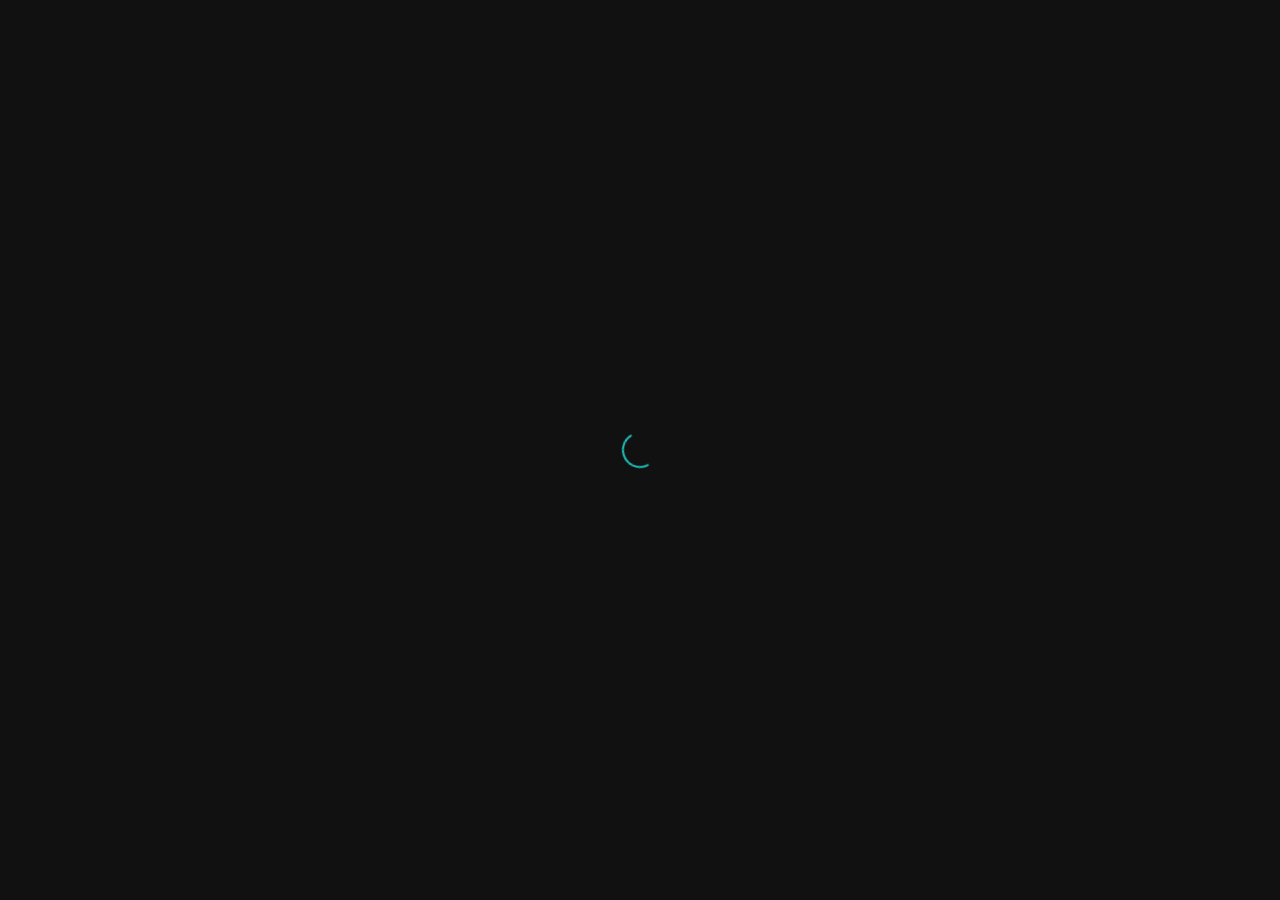
==== commit 5e83d1e2: "Updated files" ====
--- a/index.html
+++ b/index.html
@@ -103,8 +103,8 @@
 		<TR>
 			<TD BACKGROUND="fade.gif">
 				&middot;
-					<A HREF="themewagon.github.io/epnweb/index.html">
-						EPNWeb - Coming Soon Template
+					<A HREF="creazione.avanzare.co/gravity/demo/index9052.html">
+						Gravity - Coming Soon / Under Construction
 					</A>		
 			</TD>
 		</TR>
@@ -117,7 +117,7 @@
 	</H6>
 	<!-- Mirror and index made by HTTrack Website Copier/3.49-2 [XR&CO'2014] -->
 	<!-- Thanks for using HTTrack Website Copier! -->
-	<meta HTTP-EQUIV="Refresh" CONTENT="0; URL=themewagon.github.io/epnweb/index.html">
+	<meta HTTP-EQUIV="Refresh" CONTENT="0; URL=creazione.avanzare.co/gravity/demo/index9052.html">
 
 
 <!-- ==================== Start epilogue ==================== -->
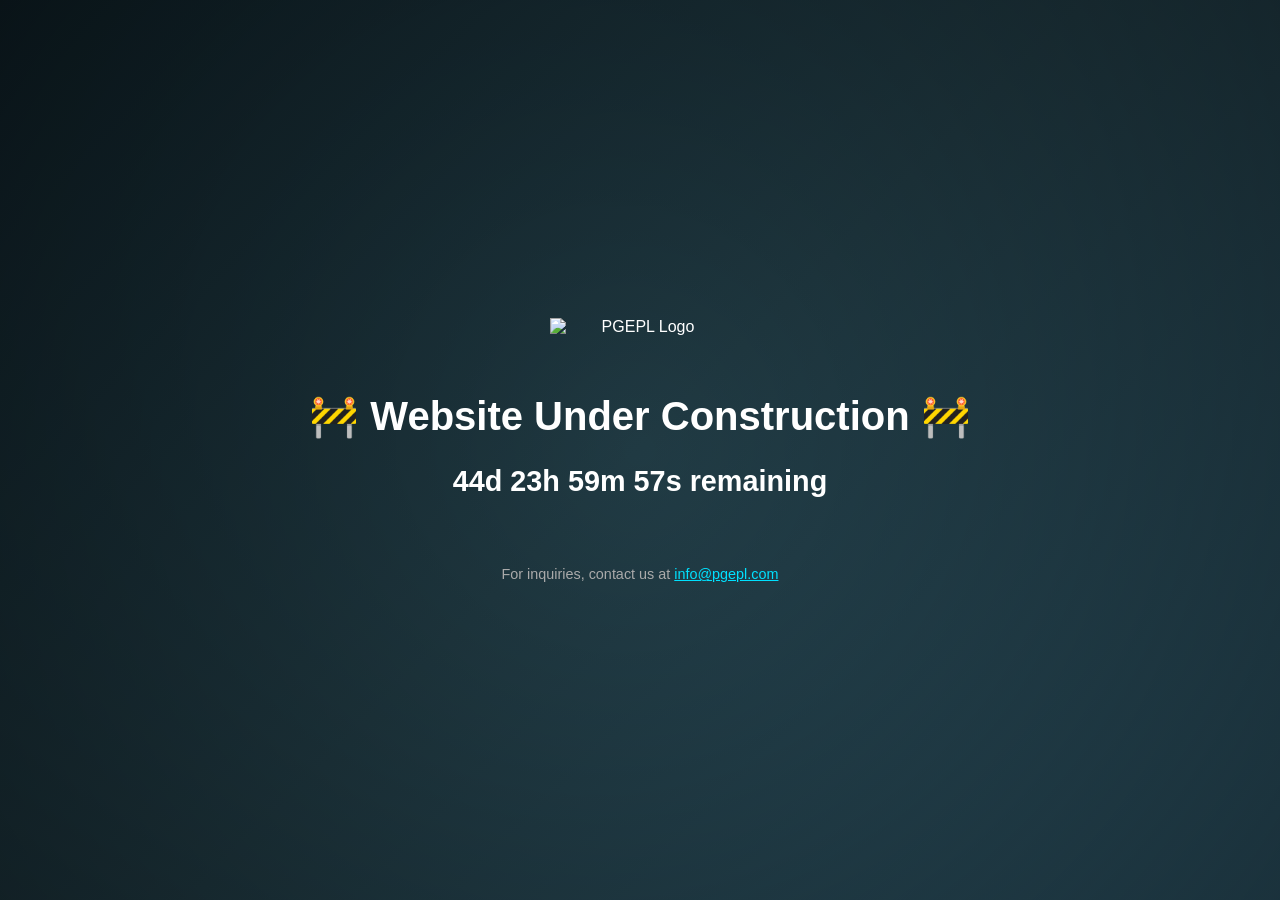
==== commit 3905bfed: "Updated files" ====
--- a/index.html
+++ b/index.html
@@ -1,144 +1,102 @@
-<html xmlns="http://www.w3.org/1999/xhtml" lang="en">
+<!DOCTYPE html>
+<html lang="en">
+<head>
+  <meta charset="UTF-8" />
+  <meta name="viewport" content="width=device-width, initial-scale=1.0"/>
+  <title>Website Under Construction | Priyanka Green Energy</title>
+  <style>
+    body {
+      margin: 0;
+      padding: 0;
+      font-family: 'Segoe UI', sans-serif;
+      background: linear-gradient(135deg, #0f2027, #203a43, #2c5364);
+      height: 100vh;
+      color: #fff;
+      display: flex;
+      flex-direction: column;
+      align-items: center;
+      justify-content: center;
+      text-align: center;
+      overflow: hidden;
+    }
 
-<head>
-	<meta http-equiv="Content-Type" content="text/html; charset=utf-8" />
-	<meta name="description" content="HTTrack is an easy-to-use website mirror utility. It allows you to download a World Wide website from the Internet to a local directory,building recursively all structures, getting html, images, and other files from the server to your computer. Links are rebuiltrelatively so that you can freely browse to the local site (works with any browser). You can mirror several sites together so that you can jump from one toanother. You can, also, update an existing mirror site, or resume an interrupted download. The robot is fully configurable, with an integrated help" />
-	<meta name="keywords" content="httrack, HTTRACK, HTTrack, winhttrack, WINHTTRACK, WinHTTrack, offline browser, web mirror utility, aspirateur web, surf offline, web capture, www mirror utility, browse offline, local  site builder, website mirroring, aspirateur www, internet grabber, capture de site web, internet tool, hors connexion, unix, dos, windows 95, windows 98, solaris, ibm580, AIX 4.0, HTS, HTGet, web aspirator, web aspirateur, libre, GPL, GNU, free software" />
-	<title>Local index - HTTrack Website Copier</title>
-  <!-- Mirror and index made by HTTrack Website Copier/3.49-2 [XR&CO'2014] -->
-	<style type="text/css">
-	<!--
+    img.logo {
+      width: 180px;
+      margin-bottom: 30px;
+    }
 
-body {
-	margin: 0;  padding: 0;  margin-bottom: 15px;  margin-top: 8px;
-	background: #77b;
-}
-body, td {
-	font: 14px "Trebuchet MS", Verdana, Arial, Helvetica, sans-serif;
-	}
+    h1 {
+      font-size: 2.5rem;
+      margin-bottom: 15px;
+      animation: glow 1.5s infinite alternate;
+    }
 
-#subTitle {
-	background: #000;  color: #fff;  padding: 4px;  font-weight: bold; 
-	}
+    @keyframes glow {
+      from {
+        text-shadow: 0 0 10px #00f0ff, 0 0 20px #00f0ff, 0 0 30px #00f0ff;
+      }
+      to {
+        text-shadow: 0 0 20px #00e1ff, 0 0 40px #00e1ff, 0 0 60px #00e1ff;
+      }
+    }
 
-#siteNavigation a, #siteNavigation .current {
-	font-weight: bold;  color: #448;
-	}
-#siteNavigation a:link    { text-decoration: none; }
-#siteNavigation a:visited { text-decoration: none; }
+    .timer {
+      font-size: 1.8rem;
+      font-weight: bold;
+      margin-top: 10px;
+    }
 
-#siteNavigation .current { background-color: #ccd; }
+    .footer-note {
+      margin-top: 40px;
+      font-size: 0.9rem;
+      color: #aaa;
+    }
 
-#siteNavigation a:hover   { text-decoration: none;  background-color: #fff;  color: #000; }
-#siteNavigation a:active  { text-decoration: none;  background-color: #ccc; }
+    .overlay {
+      position: absolute;
+      top: 0;
+      left: 0;
+      width: 100%;
+      height: 100%;
+      background: radial-gradient(circle at center, transparent, rgba(0, 0, 0, 0.4));
+      z-index: -1;
+    }
+  </style>
+</head>
+<body>
+  <div class="overlay"></div>
+  <img src="logo.png" alt="PGEPL Logo" class="logo" />
+  <h1>🚧 Website Under Construction 🚧</h1>
+  <p class="timer" id="countdown">Loading countdown...</p>
+  <div class="footer-note">
+    For inquiries, contact us at <a href="mailto:info@pgepl.com" style="color:#00e1ff;">info@pgepl.com</a>
+  </div>
 
+  <script>
+    const targetDate = new Date();
+    targetDate.setDate(targetDate.getDate() + 45);
 
-a:link    { text-decoration: underline;  color: #00f; }
-a:visited { text-decoration: underline;  color: #000; }
-a:hover   { text-decoration: underline;  color: #c00; }
-a:active  { text-decoration: underline; }
+    const countdownEl = document.getElementById("countdown");
 
-#pageContent {
-	clear: both;
-	border-bottom: 6px solid #000;
-	padding: 10px;  padding-top: 20px;
-	line-height: 1.65em;
-	background-image: url(backblue.gif);
-	background-repeat: no-repeat;
-	background-position: top right;
-	}
+    function updateCountdown() {
+      const now = new Date().getTime();
+      const distance = targetDate - now;
 
-#pageContent, #siteNavigation {
-	background-color: #ccd;
-	}
+      if (distance < 0) {
+        countdownEl.innerHTML = "Launching Soon!";
+        return;
+      }
 
+      const days = Math.floor(distance / (1000 * 60 * 60 * 24));
+      const hours = Math.floor((distance % (1000 * 60 * 60 * 24)) / (1000 * 60 * 60));
+      const minutes = Math.floor((distance % (1000 * 60 * 60)) / (1000 * 60));
+      const seconds = Math.floor((distance % (1000 * 60)) / 1000);
 
-.imgLeft  { float: left;   margin-right: 10px;  margin-bottom: 10px; }
-.imgRight { float: right;  margin-left: 10px;   margin-bottom: 10px; }
+      countdownEl.innerHTML = `${days}d ${hours}h ${minutes}m ${seconds}s remaining`;
+    }
 
-hr { height: 1px;  color: #000;  background-color: #000;  margin-bottom: 15px; }
-
-h1 { margin: 0;  font-weight: bold;  font-size: 2em; }
-h2 { margin: 0;  font-weight: bold;  font-size: 1.6em; }
-h3 { margin: 0;  font-weight: bold;  font-size: 1.3em; }
-h4 { margin: 0;  font-weight: bold;  font-size: 1.18em; }
-
-.blak { background-color: #000; }
-.hide { display: none; }
-.tableWidth { min-width: 400px; }
-
-.tblRegular       { border-collapse: collapse; }
-.tblRegular td    { padding: 6px;  background-image: url(fade.gif);  border: 2px solid #99c; }
-.tblHeaderColor, .tblHeaderColor td { background: #99c; }
-.tblNoBorder td   { border: 0; }
-
-
-// -->
-</style>
-
-</head>
-
-<table width="76%" border="0" align="center" cellspacing="0" cellpadding="3" class="tableWidth">
-	<tr>
-	<td id="subTitle">HTTrack Website Copier - Open Source offline browser</td>
-	</tr>
-</table>
-<table width="76%" border="0" align="center" cellspacing="0" cellpadding="0" class="tableWidth">
-<tr class="blak">
-<td>
-	<table width="100%" border="0" align="center" cellspacing="1" cellpadding="0">
-	<tr>
-	<td colspan="6"> 
-		<table width="100%" border="0" align="center" cellspacing="0" cellpadding="10">
-		<tr> 
-		<td id="pageContent"> 
-<!-- ==================== End prologue ==================== -->
-
-	<meta name="generator" content="HTTrack Website Copier/3.x">
-	<TITLE>Local index - HTTrack</TITLE>
-</HEAD>
-<BODY>
-<H1 ALIGN=Center>Index of locally available sites:</H1>
-	<TABLE BORDER="0" WIDTH="100%" CELLSPACING="1" CELLPADDING="0">
-		<TR>
-			<TD BACKGROUND="fade.gif">
-				&middot;
-					<A HREF="creazione.avanzare.co/gravity/demo/index9052.html">
-						Gravity - Coming Soon / Under Construction
-					</A>		
-			</TD>
-		</TR>
-	</TABLE>
-	<BR>
-	<BR>
-	<BR>
-  	<H6 ALIGN="RIGHT">
-	<I>Mirror and index made by HTTrack Website Copier [XR&amp;CO'2008]</I>
-	</H6>
-	<!-- Mirror and index made by HTTrack Website Copier/3.49-2 [XR&CO'2014] -->
-	<!-- Thanks for using HTTrack Website Copier! -->
-	<meta HTTP-EQUIV="Refresh" CONTENT="0; URL=creazione.avanzare.co/gravity/demo/index9052.html">
-
-
-<!-- ==================== Start epilogue ==================== -->
-		</td>
-		</tr>
-		</table>
-	</td>
-	</tr>
-	</table>
-</td>
-</tr>
-</table>
-
-<table width="76%" border="0" align="center" valign="bottom" cellspacing="0" cellpadding="0">
-	<tr>
-	<td id="footer"><small>&copy; 2008 Xavier Roche & other contributors - Web Design: Leto Kauler.</small></td>
-	</tr>
-</table>
-
+    setInterval(updateCountdown, 1000);
+    updateCountdown();
+  </script>
 </body>
-
 </html>
-
-
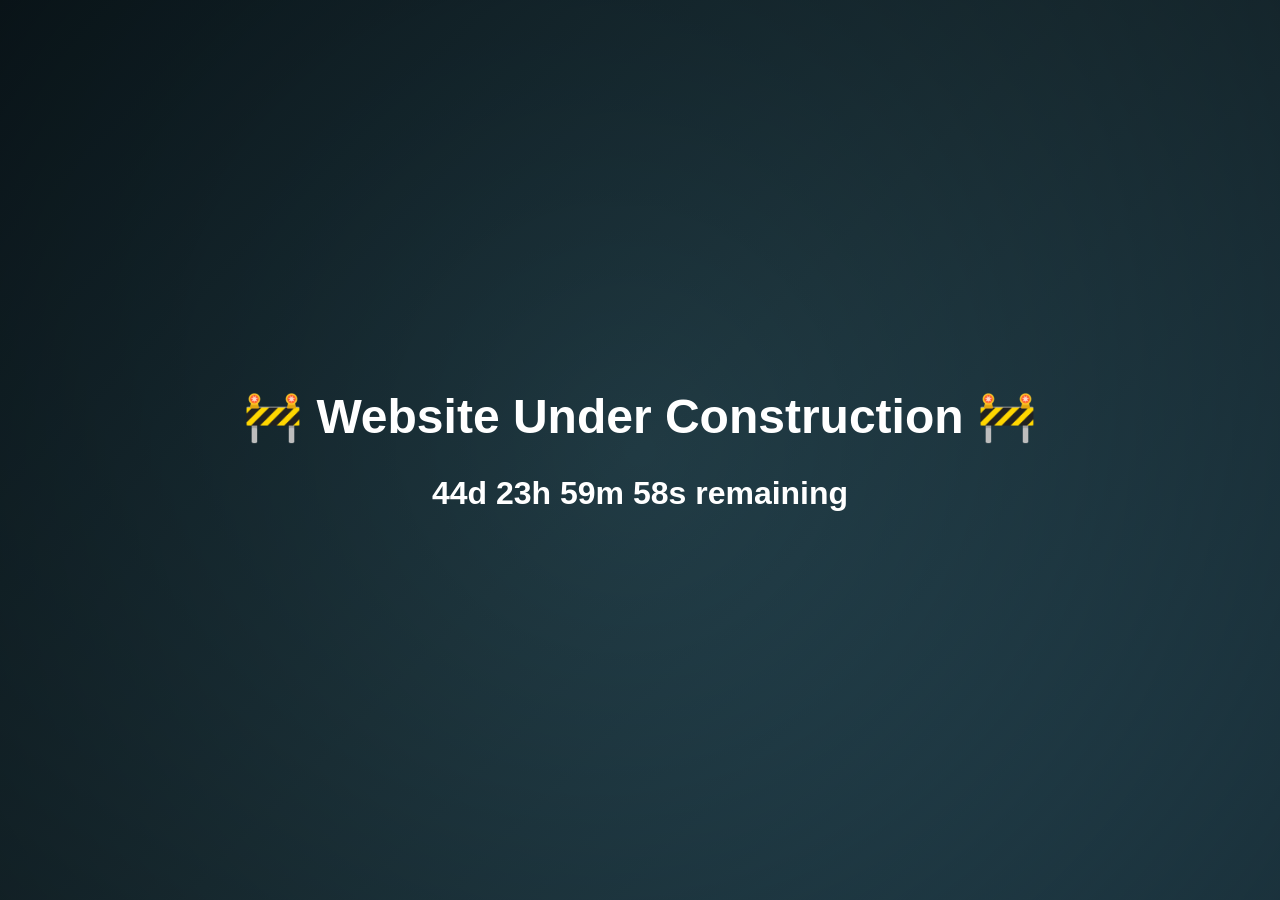
==== commit 56cb9b65: "Updated files" ====
--- a/index.html
+++ b/index.html
@@ -3,7 +3,7 @@
 <head>
   <meta charset="UTF-8" />
   <meta name="viewport" content="width=device-width, initial-scale=1.0"/>
-  <title>Website Under Construction | Priyanka Green Energy</title>
+  <title>Website Under Construction</title>
   <style>
     body {
       margin: 0;
@@ -17,17 +17,11 @@
       align-items: center;
       justify-content: center;
       text-align: center;
-      overflow: hidden;
-    }
-
-    img.logo {
-      width: 180px;
-      margin-bottom: 30px;
     }
 
     h1 {
-      font-size: 2.5rem;
-      margin-bottom: 15px;
+      font-size: 3rem;
+      margin-bottom: 20px;
       animation: glow 1.5s infinite alternate;
     }
 
@@ -41,15 +35,9 @@
     }
 
     .timer {
-      font-size: 1.8rem;
+      font-size: 2rem;
       font-weight: bold;
       margin-top: 10px;
-    }
-
-    .footer-note {
-      margin-top: 40px;
-      font-size: 0.9rem;
-      color: #aaa;
     }
 
     .overlay {
@@ -65,14 +53,11 @@
 </head>
 <body>
   <div class="overlay"></div>
-  <img src="logo.png" alt="PGEPL Logo" class="logo" />
   <h1>🚧 Website Under Construction 🚧</h1>
   <p class="timer" id="countdown">Loading countdown...</p>
-  <div class="footer-note">
-    For inquiries, contact us at <a href="mailto:info@pgepl.com" style="color:#00e1ff;">info@pgepl.com</a>
-  </div>
 
   <script>
+    // Set countdown target to 45 days from today
     const targetDate = new Date();
     targetDate.setDate(targetDate.getDate() + 45);
 
